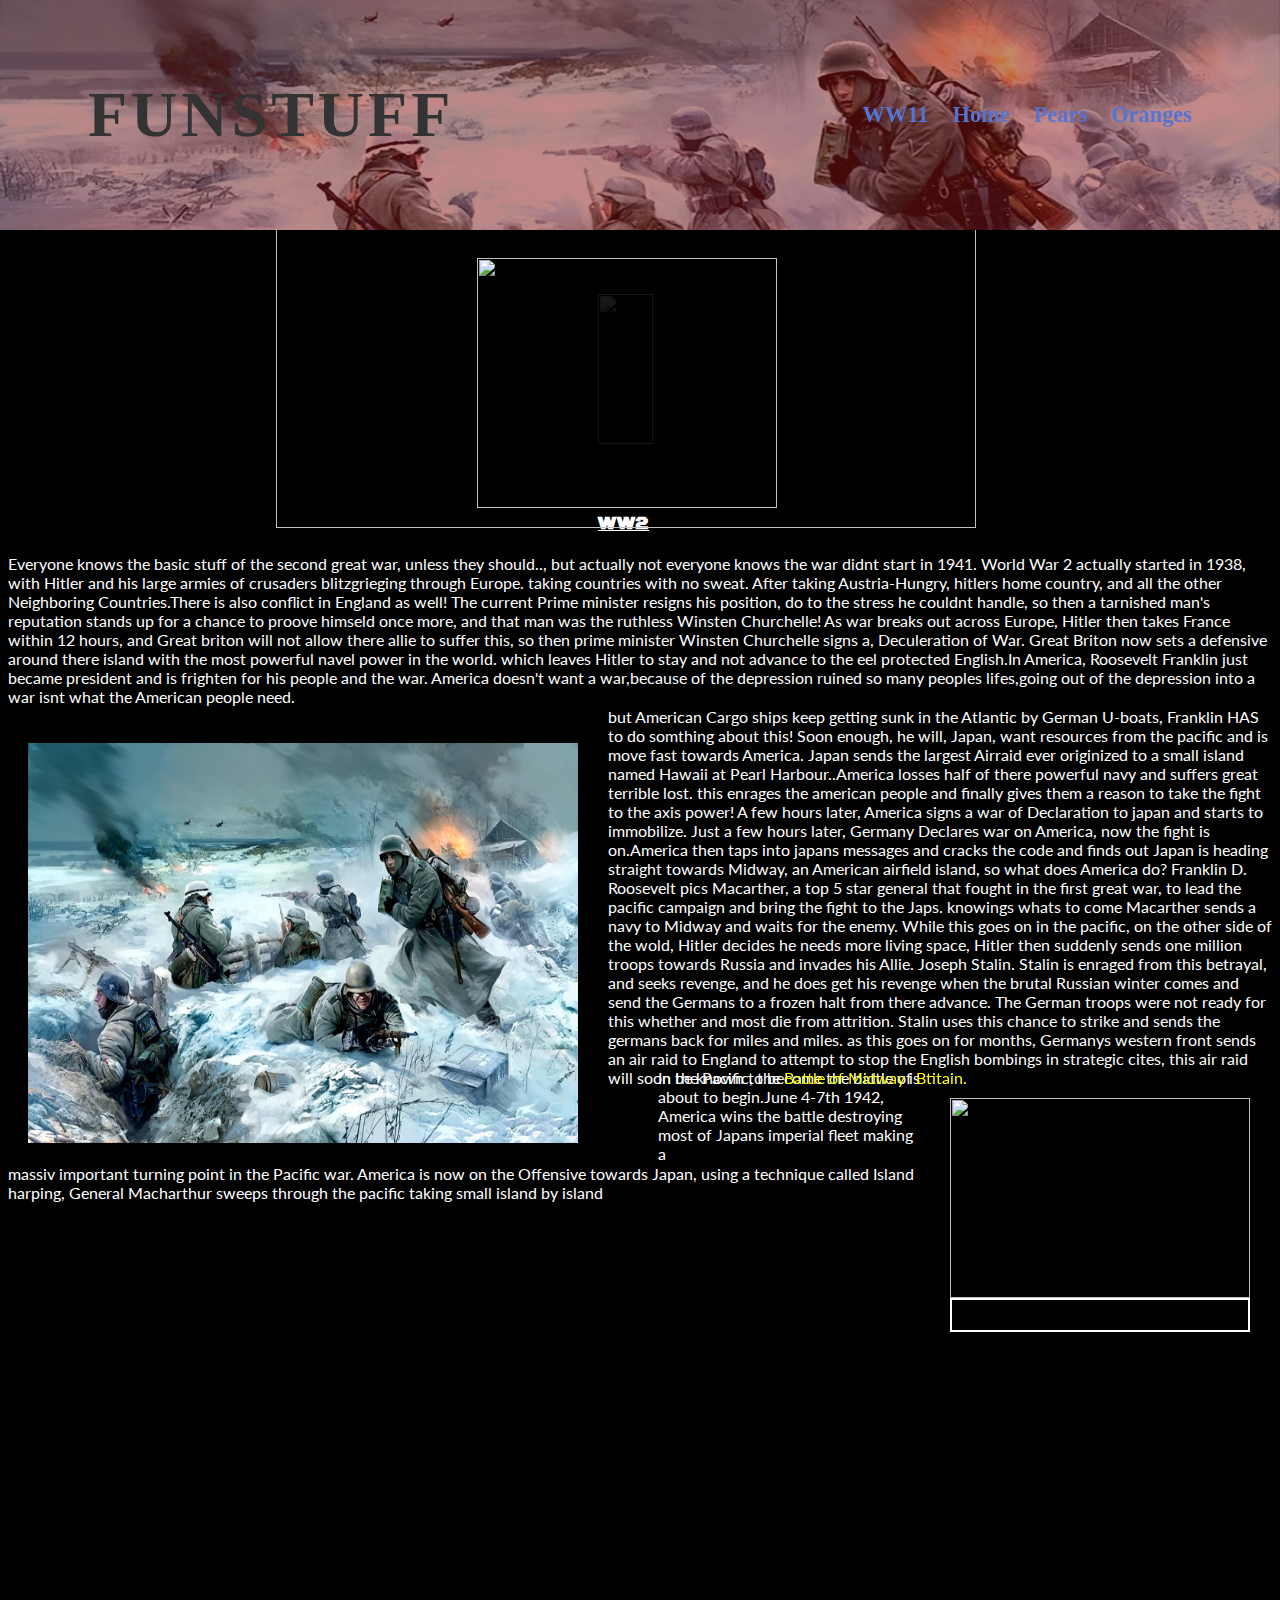
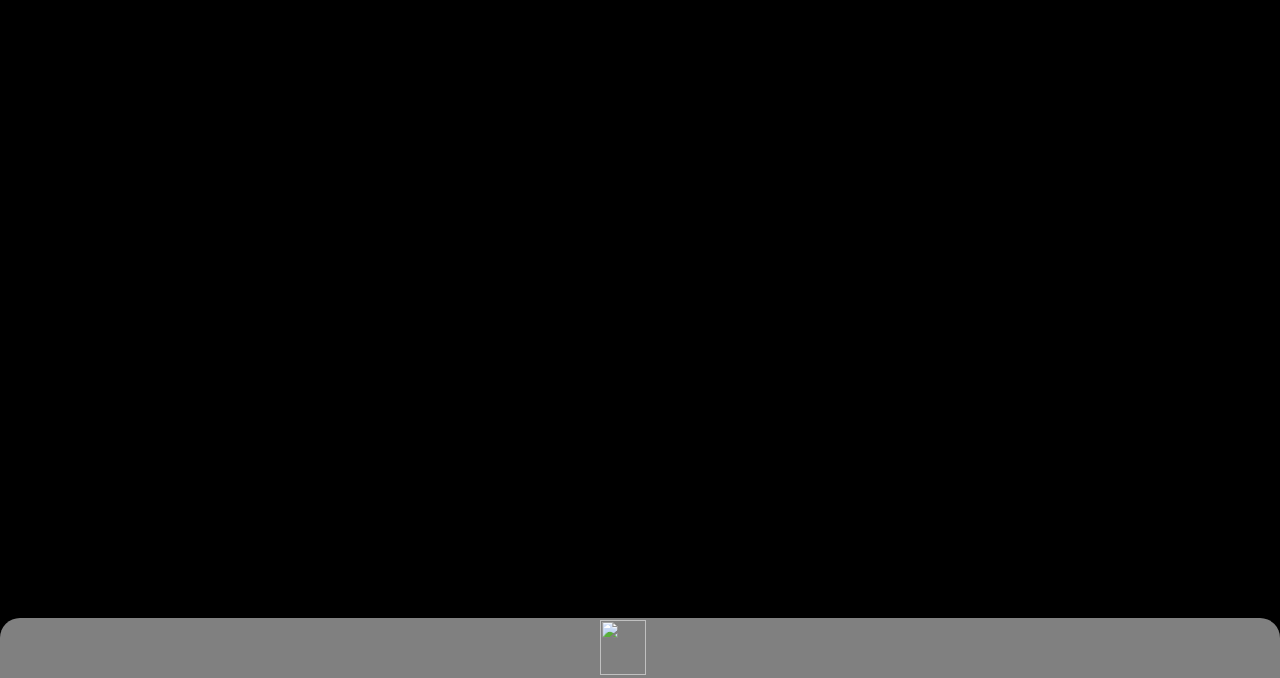
==== ww2.html @ 3f582574 "Added more to article and added div with image" ====
<!DOCTYPE html>
<html lang="en" class="no-js">
    <head>
        <meta charset="utf-8">
        <meta name="viewport" content="width=device-width, initial-scale=1.0">
        <link rel="stylesheet" href="css/ww2.css">
        <link rel="stylesheet" href="css/component2.css">
        <link rel="stylesheet" href="css/font-awesome.min.css">
        <link href="//maxcdn.bootstrapcdn.com/font-awesome/4.1.0/css/font-awesome.min.css" rel="stylesheet">
        <link rel="stylesheet" href="css/animate.css">
        <link rel="stylesheet" href="css/hover.css">
<!--        <link href='http://fonts.googleapis.com/css?family=Open+Sans:400,300&subset=greek-ext' rel='stylesheet' type='text/css'>-->
        
        <script src='js/modernizr.custom.js'></script>
        
        <title>FunStuff</title>
    </head>
        <body>
<!--------------Image Header------------->
            <img class="Nuke2 animated fadeInUp" src="http://img3.wikia.nocookie.net/__cb20120529183903/vampirewars/images/2/2e/Nuclear_Explosion.png">
            <img class="water" src="http://images.gizmag.com/hero/ocean-freashwater-aquifiers.jpg">
            <img class="objblink" src="http://fc05.deviantart.net/fs71/f/2014/077/e/d/light_png_by_samasmsma-d7arwjs.png">
<!--------------------------------------->
            <h3 class="titleheader">WW2</h3>
                <p class="bodyp animated fadeInUp">Everyone knows the basic stuff of the second great war, unless they should.., but actually not everyone knows the war didnt start in 1941. World War 2 actually started in 1938, with Hitler and his large armies of crusaders blitzgrieging through Europe. taking countries with no sweat. After taking Austria-Hungry, hitlers home country, and all the other Neighboring Countries.There is also conflict in England as well! The current Prime minister resigns his position, do to the stress he couldnt handle, so then a tarnished man's reputation stands up for a chance to proove himseld once more, and that man was the ruthless Winsten Churchelle! As war breaks out across Europe, Hitler then takes France within 12 hours, and Great briton will not allow there allie to suffer this, so then prime minister Winsten Churchelle signs a, Deculeration of War. Great Briton now sets a defensive around there island with the most powerful navel power in the world. which leaves Hitler to stay and not advance to the eel protected English.In America, Roosevelt Franklin just became president and is frighten for his people and the war. America doesn't want a war,because of the depression ruined so many peoples lifes,going out of the depression into a war isnt what the American people need.</p>
                <p class="bodyp2 animated fadeInUp">but American Cargo ships keep getting sunk in the Atlantic by German U-boats, Franklin HAS to do somthing about this! Soon enough, he will, Japan, want resources from the pacific and is move fast towards America. Japan sends the largest Airraid ever originized to a small island named Hawaii at Pearl Harbour..America losses half of there powerful navy and suffers great terrible lost. this enrages the american people and finally gives them a reason to take the fight to the axis power! A few hours later, America signs a war of Declaration to japan and starts to immobilize. Just a few hours later, Germany Declares war on America, now the fight is on.America then taps into japans messages and cracks the code and finds out Japan is heading straight towards Midway, an American airfield island, so what does America do? Franklin D. Roosevelt pics Macarther, a top 5 star general that fought in the first great war, to lead the pacific campaign and bring the fight to the Japs. knowings whats to come Macarther sends a navy to Midway and waits for the enemy. While this goes on in the pacific, on the other side of the wold, Hitler decides he needs more living space, Hitler then suddenly sends one million troops towards Russia and invades his Allie. Joseph Stalin. Stalin is enraged from this betrayal, and seeks revenge, and he does get his revenge when the brutal Russian winter comes and send the Germans to a frozen halt from there advance. The German troops were not ready for this whether and most die from attrition. Stalin uses this chance to strike and sends the germans back for miles and miles. as this goes on for months, Germanys western front sends an air raid to England to attempt to stop the English bombings in strategic cites, this air raid will soon be known to become the battle of <a href="http://en.wikipedia.org/wiki/Battle_of_Britain">Btitain.</a> 
                </p>
                <p class="bodyp3 animated fadeInUp">In the Pacific, the <a href="http://www.history.com/topics/world-war-ii/battle-of-midway">Battle of Midway</a> is about to begin.June 4-7th 1942, America wins the battle destroying most of Japans imperial fleet making a</p> 
                <p class="bodyp4 animated fadeInUp"> massiv important turning point in the Pacific war. America is now on the Offensive towards Japan, using a technique called Island harping, General Macharthur sweeps through the pacific taking small island by island</p>
                <img class="map" src="http://weaponsandwarfare.com/wp-content/uploads/2012/05/dfsrggrdgrdz-1024x617.jpg">
                <div id="mapdiv">Island Hopping Technique
            
                </div>
                <img class="Germanfight" src="Img/World_War_II_battles.jpg">
<!------------------------NavBar---------------------------->
            <div class="cbp-af-header">
                    <div class='color-overlay'>
                    <div class="cbp-af-inner">
                        <h1>FunStuff</h1>
                        <nav>
                            <a href="file:///Users/MikeB/Documents/code/practice:code/projects/Funstuff/ww2.html">WW11</a>
                            <a href="file:///Users/MikeB/Documents/code/practice:code/projects/Funstuff/index.html">Home</a>
                            <a href="http://topfoodfacts.com/13-interesting-facts-about-pear/">Pears</a>
                            <a href="#">Oranges</a>
                        </nav>
                    </div>
                    </div>
               </div>
<!---------------------------------------------------------->
                    
            <div class="footerdiv">
                <img class="Nuke animated fadeInDown" src="http://uploads.webflow.com/535464d4b596c26020000261/536a915247f06b8f2798830e_Military-Mushroom-cloud-icon.png" width="46" height="55">
            
            </div>


    <!--   Javascript animated header navbar    -->
            <script src='js/cbpAnimatedHeader.js'>           
            </script>
            <script src='js/classie.js'>
            </script>
            <script src='js/cbpAnimatedHeader.min.js'>
            </script>
    <!-------------------------------------------->
        </body>
</html>
---- css/ww2.css ----
@import url(http://fonts.googleapis.com/css?family=Black+Ops+One);
@import url(http://fonts.googleapis.com/css?family=Lato:100,300);

body { 
   background-color: black;
}
.Germanfight {
    height: 400px;
    width: 550px;
    margin-top: -475px;
    margin-left: 20px;
    position: absolute;
}
.map {
   height: 200px;
    width: 300px;
    position:absolute;
    left: 950px;
    margin-top: -120px;
}
#mapdiv {
    height: 30px;
    width:296px;
    position: absolute;
    margin-top: 80px;
    left: 950px;
    border: 2px solid white;
    background-image:url(http://upload.wikimedia.org/wikipedia/commons/9/99/PanoBunker.jpg);
    text-align: center;
    font-family: "black ops one";
}

.bodyp {
    color: white;
}
.bodyp2 {
    color: white;
    margin-left: 600px;
    margin-top:-15px
}
.bodyp3 {
    color: white;
    margin-top: -35px;
    padding-left:650px;
    padding-right: 350px;
}
.bodyp4 {
    color: white;
    margin-right: 325px;
    margin-top: -15px;
}
.titleheader {
    color: white;
    font-family: "Black ops one";
    margin-left: 590px;
    margin-top:100px;
    position: relative;
    text-decoration: underline;
}
.water {
    position: relative;
    left: 410px;
    top: 100px;
    height:250px;
    width: 300px;
}
.objblink {
    z-index: 1;
    position: relative;
    height:400px;
    width:700px;
    left: -95px;
    top:120px;
}
.Nuke2 {
    position: relative;
    z-index: 1;
    left: 590px;
    top: 36px;
    height: 150px;
    width: 55px;
    opacity: 0.1;
    
}
.Nuke {
    position: relative;
    top: 2px;
    margin-left: 600px;
}
.footerdiv {
    position: relative;
    height: 60px;
    width:1280px;
    background-color: grey;
    top: 1000px;
    left: -8px;
    border-top-left-radius: 20px;
    border-top-right-radius: 20px;
}

/*
.Callofduty.animated.bounceIn{
    -webkit-animation-delay: 1.5s;
    animation-delay: 1.5s;
}
*/

#overlay {
    position: relative;
}

/*
.Light{-webkit-transition: all 1s ease-in-out;
    -moz-transition: all 1s ease-in-out;
    -o-transition: all 1s ease-in-out;
    -ms-transition: all 1s ease-in-out;
    transition: all 1s ease-in-out;
    width:50%; height:50%}


img:hover{opacity:0}
*/
/****the blinking animation for the light****/
@-webkit-keyframes blink {
    0% {
        opacity:1;
    }
    50% {
        opacity:0;
    }
    100% {
        opacity:1;
    }
}
@-moz-keyframes blink {
    0% {
        opacity:1;
    }
    50% {
        opacity:0;
    }
    100% {
        opacity:1;
    }
}
.objblink {
-webkit-transition: all 100s ease-in-out;
    -moz-transition: all 100s ease-in-out;
    -o-transition: all 100s ease-in-out;
    -ms-transition: all 100s ease-in-out;
    transition: all 100s ease-in-out;
    
    -webkit-animation-direction: normal;
    -webkit-animation-duration: 100s;
    -webkit-animation-iteration-count: infinite;
    -webkit-animation-name: blink;
    -webkit-animation-timing-function: ease-in-out;
    
-moz-animation-direction: normal;
    -moz-animation-duration: 100s;
    -moz-animation-iteration-count: infinite;
    -moz-animation-name: blink;
    -moz-animation-timing-function: ease-in-out;    
}
.Nuke2.animated.fadeInUp{
    -webkit-animation-delay: 5.5s;
    animation-delay: 5.5s;
    animation-duration: 100.5s;
}
/***********************************************/

.bodyp, .bodyp2, .bodyp3, .bodyp4 {
    font-family: "Lato", sans-serif;
}

a {
    text-decoration: none;
    color: yellow
}   

@-webkit-keyframes pulse-grow {
  to {
    -webkit-transform: scale(1.1);
    transform: scale(1.1);
  }
}

@keyframes pulse-grow {
  to {
    -webkit-transform: scale(1.1);
    transform: scale(1.1);
  }
}

a {
  display: inline-block;
  -webkit-transform: translateZ(0);
  transform: translateZ(0);
  box-shadow: 0 0 1px rgba(0, 0, 0, 0);
}
a:hover, a:focus, a:active {
  -webkit-animation-name: pulse-grow;
  animation-name: pulse-grow;
  -webkit-animation-duration: 0.3s;
  animation-duration: 0.3s;
  -webkit-animation-timing-function: linear;
  animation-timing-function: linear;
  -webkit-animation-iteration-count: infinite;
  animation-iteration-count: infinite;
  -webkit-animation-direction: alternate;
  animation-direction: alternate;
}
---- css/component2.css ----
.cbp-af-header {
	position: fixed;
	top: 0;
	left: 0;
	width: 100%;
	background: RGBA(77, 124, 232, 0.7);
    background-image: url(../Img/World_War_II_battles%202.jpg);
    background-size: 100% 100%;
	z-index: 10000;
	height: 230px;
	overflow: hidden;
	-webkit-transition: height 0.3s;
	-moz-transition: height 0.3s;
	transition: height 0.3s;
}

.color-overlay{
    position: fixed;
	top: 0;
	left: 0;
	width: 100%;
    background: RGBA(136, 18, 16, 0.5); 
    z-index: 10000;
	height: 230px;
	overflow: hidden;
	-webkit-transition: height 0.3s;
	-moz-transition: height 0.3s;
	transition: height 0.3s;
}

.cbp-af-header .cbp-af-inner {
	width: 90%;
	max-width: 69em;
	margin: 0 auto;
	padding: 0 1.875em;
}

.cbp-af-header h1,
.cbp-af-header nav {
	display: inline-block;
	position: relative;
}

 /* We just have one-lined elements, so we'll center the elements with the line-height set to the height of the header */
.cbp-af-header h1,
.cbp-af-header nav a {
	line-height: 230px;
    text-decoration: none;
}

.cbp-af-header h1 {
	text-transform: uppercase;
	color: #333;
	letter-spacing: 4px;
	font-size: 4em;
	margin: 0;
	float: left;
}

.cbp-af-header nav {
	float: right;
}

.cbp-af-header nav a {
	color: #5474D3;
	font-weight: 700;
	margin: 0 0 0 20px;
	font-size: 1.4em;
}

.cbp-af-header nav a:hover {
	color: #881210;
}

@-webkit-keyframes wobble-vertical {
  16.65% {
    -webkit-transform: translateY(8px);
    transform: translateY(8px);
  }

  33.3% {
    -webkit-transform: translateY(-6px);
    transform: translateY(-6px);
  }

  49.95% {
    -webkit-transform: translateY(4px);
    transform: translateY(4px);
  }

  66.6% {
    -webkit-transform: translateY(-2px);
    transform: translateY(-2px);
  }

  83.25% {
    -webkit-transform: translateY(1px);
    transform: translateY(1px);
  }

  100% {
    -webkit-transform: translateY(0);
    transform: translateY(0);
  }
}

@keyframes wobble-vertical {
  16.65% {
    -webkit-transform: translateY(8px);
    transform: translateY(8px);
  }

  33.3% {
    -webkit-transform: translateY(-6px);
    transform: translateY(-6px);
  }

  49.95% {
    -webkit-transform: translateY(4px);
    transform: translateY(4px);
  }

  66.6% {
    -webkit-transform: translateY(-2px);
    transform: translateY(-2px);
  }

  83.25% {
    -webkit-transform: translateY(1px);
    transform: translateY(1px);
  }

  100% {
    -webkit-transform: translateY(0);
    transform: translateY(0);
  }
}

.cbp-af-header nav a {
  display: inline-block;
  -webkit-transform: translateZ(0);
  transform: translateZ(0);
  box-shadow: 0 0 1px rgba(0, 0, 0, 0);
}
.cbp-af-header nav a:hover, .cbp-af-header nav a:focus, .cbp-af-header nav a:active {
  -webkit-animation-name: wobble-vertical;
  animation-name: wobble-vertical;
  -webkit-animation-duration: 1s;
  animation-duration: 1s;
  -webkit-animation-timing-function: ease-in-out;
  animation-timing-function: ease-in-out;
  -webkit-animation-iteration-count: 1;
  animation-iteration-count: 1;
}


/* Transitions and class for reduced height */
.cbp-af-header h1,
.cbp-af-header nav a {
	-webkit-transition: all 0.3s;
	-moz-transition: all 0.3s;
	transition: all 0.3s;
}

.cbp-af-header.cbp-af-header-shrink{
	height: 90px;
}

.cbp-af-header.cbp-af-header-shrink h1,
.cbp-af-header.cbp-af-header-shrink nav a {
	line-height: 90px;
}

.cbp-af-header.cbp-af-header-shrink h1 {
	font-size: 2em;
}

/* Example Media Queries */
@media screen and (max-width: 55em) {
	
	.cbp-af-header .cbp-af-inner {
		width: 100%;
	}

	.cbp-af-header h1,
	.cbp-af-header nav {
		display: block;
		margin: 0 auto;
		text-align: center;
		float: none;
	}

	.cbp-af-header h1,
	.cbp-af-header nav a {
		line-height: 115px;
	}

	.cbp-af-header nav a {
		margin: 0 10px;
	}

	.cbp-af-header.cbp-af-header-shrink h1,
	.cbp-af-header.cbp-af-header-shrink nav a {
		line-height: 45px;
	}

	.cbp-af-header.cbp-af-header-shrink h1 {
		font-size: 2em;
	}

	.cbp-af-header.cbp-af-header-shrink nav a {
		font-size: 1em;
	}
}

@media screen and (max-width: 32.25em) {
	.cbp-af-header nav a {
		font-size: 1em;
	}
}

@media screen and (max-width: 24em) {
	.cbp-af-header nav a,
	.cbp-af-header.cbp-af-header-shrink nav a {
		line-height: 1;
	}
}
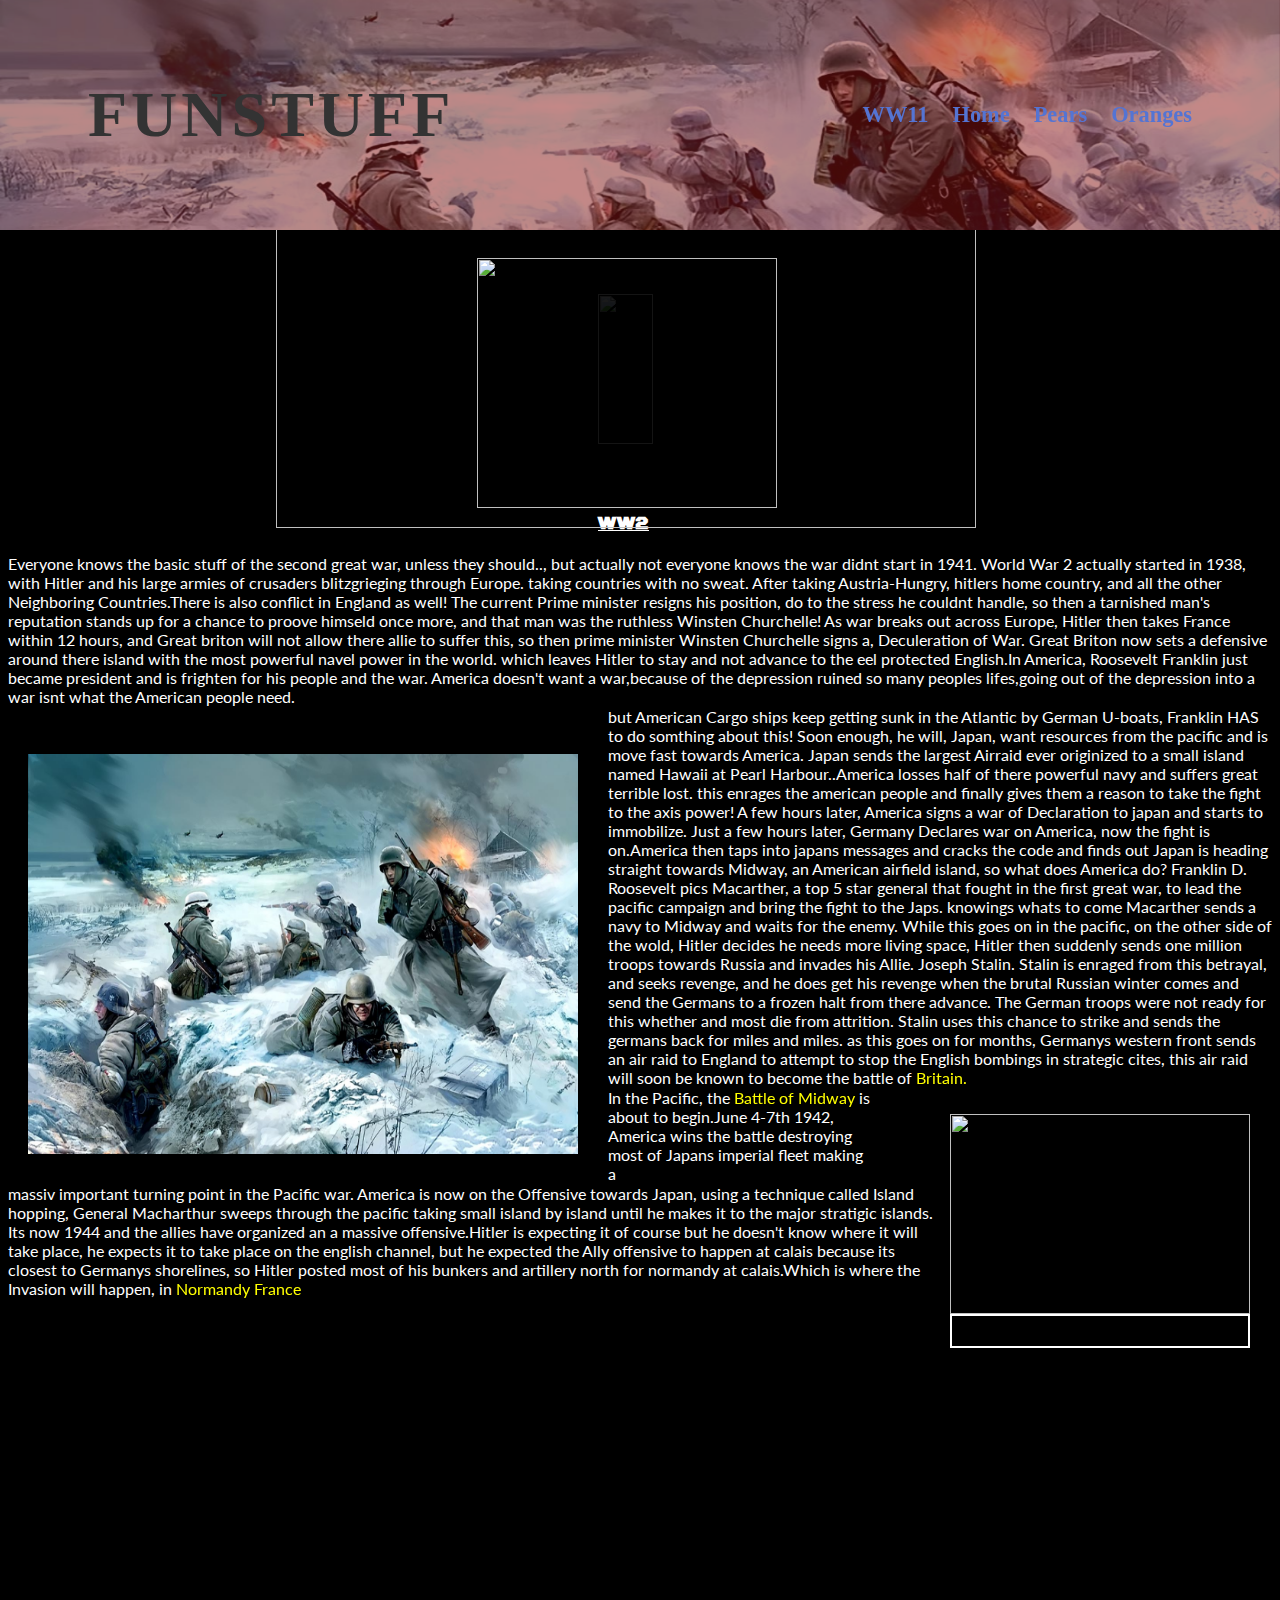
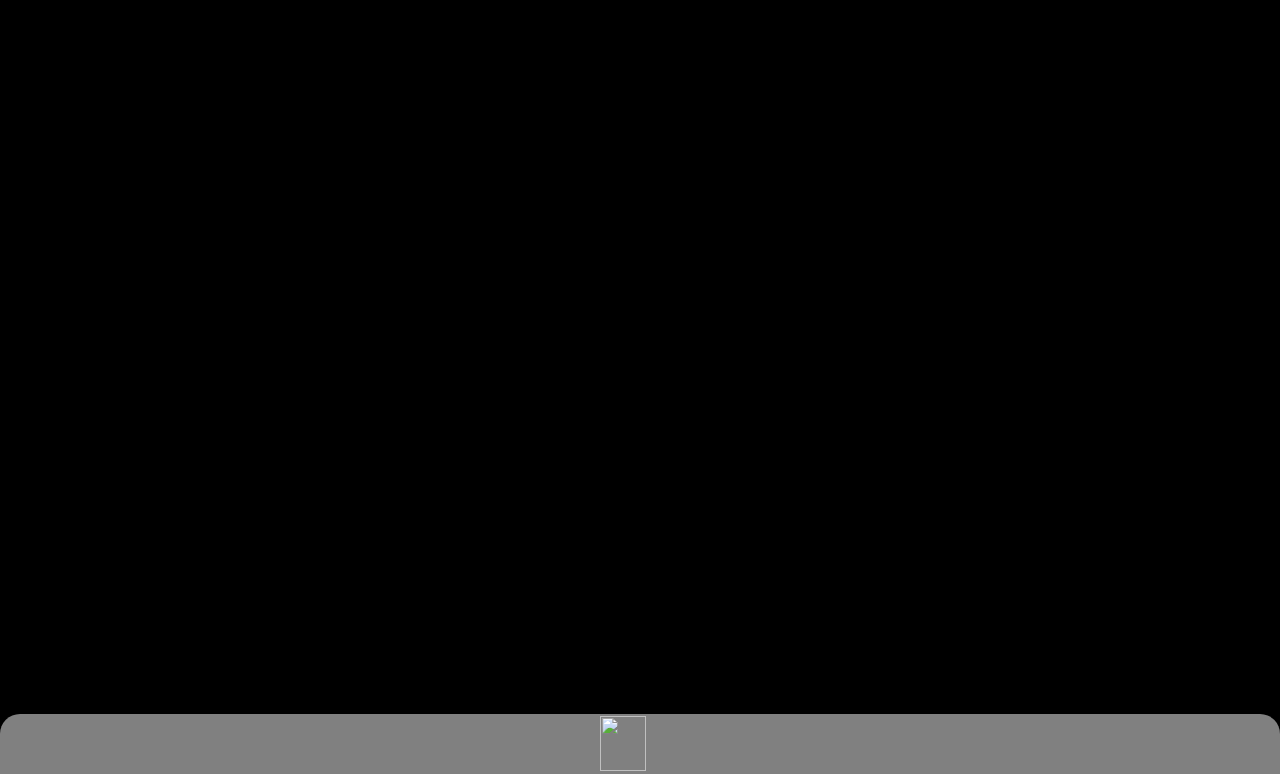
==== commit d498bc51: "Fixed positions and a tag links with animations" ====
--- a/ww2.html
+++ b/ww2.html
@@ -23,10 +23,10 @@
 <!--------------------------------------->
             <h3 class="titleheader">WW2</h3>
                 <p class="bodyp animated fadeInUp">Everyone knows the basic stuff of the second great war, unless they should.., but actually not everyone knows the war didnt start in 1941. World War 2 actually started in 1938, with Hitler and his large armies of crusaders blitzgrieging through Europe. taking countries with no sweat. After taking Austria-Hungry, hitlers home country, and all the other Neighboring Countries.There is also conflict in England as well! The current Prime minister resigns his position, do to the stress he couldnt handle, so then a tarnished man's reputation stands up for a chance to proove himseld once more, and that man was the ruthless Winsten Churchelle! As war breaks out across Europe, Hitler then takes France within 12 hours, and Great briton will not allow there allie to suffer this, so then prime minister Winsten Churchelle signs a, Deculeration of War. Great Briton now sets a defensive around there island with the most powerful navel power in the world. which leaves Hitler to stay and not advance to the eel protected English.In America, Roosevelt Franklin just became president and is frighten for his people and the war. America doesn't want a war,because of the depression ruined so many peoples lifes,going out of the depression into a war isnt what the American people need.</p>
-                <p class="bodyp2 animated fadeInUp">but American Cargo ships keep getting sunk in the Atlantic by German U-boats, Franklin HAS to do somthing about this! Soon enough, he will, Japan, want resources from the pacific and is move fast towards America. Japan sends the largest Airraid ever originized to a small island named Hawaii at Pearl Harbour..America losses half of there powerful navy and suffers great terrible lost. this enrages the american people and finally gives them a reason to take the fight to the axis power! A few hours later, America signs a war of Declaration to japan and starts to immobilize. Just a few hours later, Germany Declares war on America, now the fight is on.America then taps into japans messages and cracks the code and finds out Japan is heading straight towards Midway, an American airfield island, so what does America do? Franklin D. Roosevelt pics Macarther, a top 5 star general that fought in the first great war, to lead the pacific campaign and bring the fight to the Japs. knowings whats to come Macarther sends a navy to Midway and waits for the enemy. While this goes on in the pacific, on the other side of the wold, Hitler decides he needs more living space, Hitler then suddenly sends one million troops towards Russia and invades his Allie. Joseph Stalin. Stalin is enraged from this betrayal, and seeks revenge, and he does get his revenge when the brutal Russian winter comes and send the Germans to a frozen halt from there advance. The German troops were not ready for this whether and most die from attrition. Stalin uses this chance to strike and sends the germans back for miles and miles. as this goes on for months, Germanys western front sends an air raid to England to attempt to stop the English bombings in strategic cites, this air raid will soon be known to become the battle of <a href="http://en.wikipedia.org/wiki/Battle_of_Britain">Btitain.</a> 
+                <p class="bodyp2 animated fadeInUp">but American Cargo ships keep getting sunk in the Atlantic by German U-boats, Franklin HAS to do somthing about this! Soon enough, he will, Japan, want resources from the pacific and is move fast towards America. Japan sends the largest Airraid ever originized to a small island named Hawaii at Pearl Harbour..America losses half of there powerful navy and suffers great terrible lost. this enrages the american people and finally gives them a reason to take the fight to the axis power! A few hours later, America signs a war of Declaration to japan and starts to immobilize. Just a few hours later, Germany Declares war on America, now the fight is on.America then taps into japans messages and cracks the code and finds out Japan is heading straight towards Midway, an American airfield island, so what does America do? Franklin D. Roosevelt pics Macarther, a top 5 star general that fought in the first great war, to lead the pacific campaign and bring the fight to the Japs. knowings whats to come Macarther sends a navy to Midway and waits for the enemy. While this goes on in the pacific, on the other side of the wold, Hitler decides he needs more living space, Hitler then suddenly sends one million troops towards Russia and invades his Allie. Joseph Stalin. Stalin is enraged from this betrayal, and seeks revenge, and he does get his revenge when the brutal Russian winter comes and send the Germans to a frozen halt from there advance. The German troops were not ready for this whether and most die from attrition. Stalin uses this chance to strike and sends the germans back for miles and miles. as this goes on for months, Germanys western front sends an air raid to England to attempt to stop the English bombings in strategic cites, this air raid will soon be known to become the battle of <a href="http://en.wikipedia.org/wiki/Battle_of_Britain">Britain.</a> 
                 </p>
                 <p class="bodyp3 animated fadeInUp">In the Pacific, the <a href="http://www.history.com/topics/world-war-ii/battle-of-midway">Battle of Midway</a> is about to begin.June 4-7th 1942, America wins the battle destroying most of Japans imperial fleet making a</p> 
-                <p class="bodyp4 animated fadeInUp"> massiv important turning point in the Pacific war. America is now on the Offensive towards Japan, using a technique called Island harping, General Macharthur sweeps through the pacific taking small island by island</p>
+                <p class="bodyp4 animated fadeInUp"> massiv important turning point in the Pacific war. America is now on the Offensive towards Japan, using a technique called Island hopping, General Macharthur sweeps through the pacific taking small island by island until he makes it to the major stratigic islands. Its now 1944 and the allies have organized an a massive offensive.Hitler is expecting it of course but he doesn't know where it will take place, he expects it to take place on the english channel, but he expected the Ally offensive to happen at calais because its closest to Germanys shorelines, so Hitler posted most of his bunkers and artillery north for normandy at calais.Which is where the Invasion will happen, in <a href="https://www.google.com/search?q=Normandy+france+ww2&tbm=isch&ei=iau4U6upHdieyATpioIQ#facrc=_&imgdii=_&imgrc=4JqQmNJNdjDVfM%253A%3Bhi1ZtLR-lNr-PM%3Bhttp%253A%252F%252Fwww.naval-history.net%252Fww2mR230Normandy.GIF%3Bhttp%253A%252F%252Fwww.naval-history.net%252FWW2CampaignsNormandy.htm%3B692%3B417">Normandy France</a></p>
                 <img class="map" src="http://weaponsandwarfare.com/wp-content/uploads/2012/05/dfsrggrdgrdz-1024x617.jpg">
                 <div id="mapdiv">Island Hopping Technique
             
--- a/css/ww2.css
+++ b/css/ww2.css
@@ -7,7 +7,7 @@
 .Germanfight {
     height: 400px;
     width: 550px;
-    margin-top: -475px;
+    margin-top: -560px;
     margin-left: 20px;
     position: absolute;
 }
@@ -16,13 +16,13 @@
     width: 300px;
     position:absolute;
     left: 950px;
-    margin-top: -120px;
+    margin-top: -200px;
 }
 #mapdiv {
     height: 30px;
     width:296px;
     position: absolute;
-    margin-top: 80px;
+    margin-top: px;
     left: 950px;
     border: 2px solid white;
     background-image:url(http://upload.wikimedia.org/wikipedia/commons/9/99/PanoBunker.jpg);
@@ -40,9 +40,9 @@
 }
 .bodyp3 {
     color: white;
-    margin-top: -35px;
-    padding-left:650px;
-    padding-right: 350px;
+    margin-top: -15px;
+    padding-left:600px;
+    padding-right: 400px;
 }
 .bodyp4 {
     color: white;
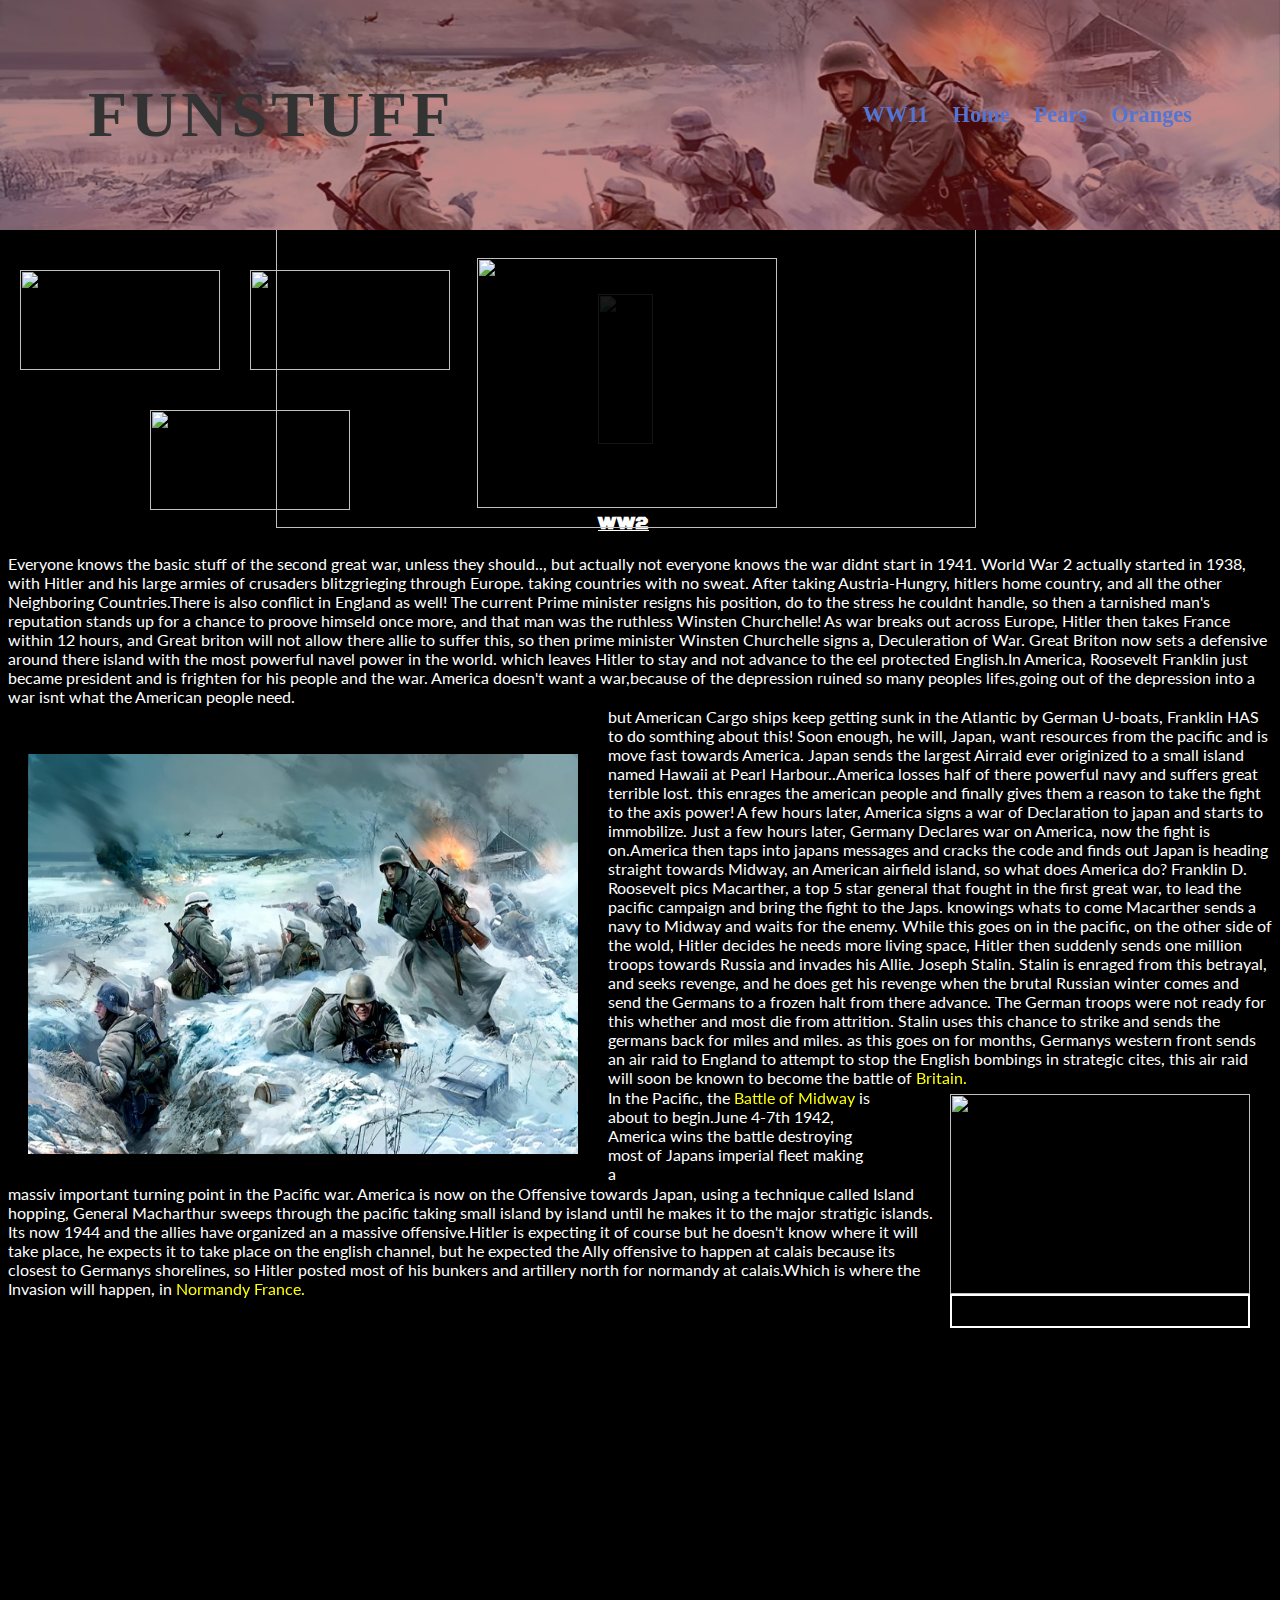
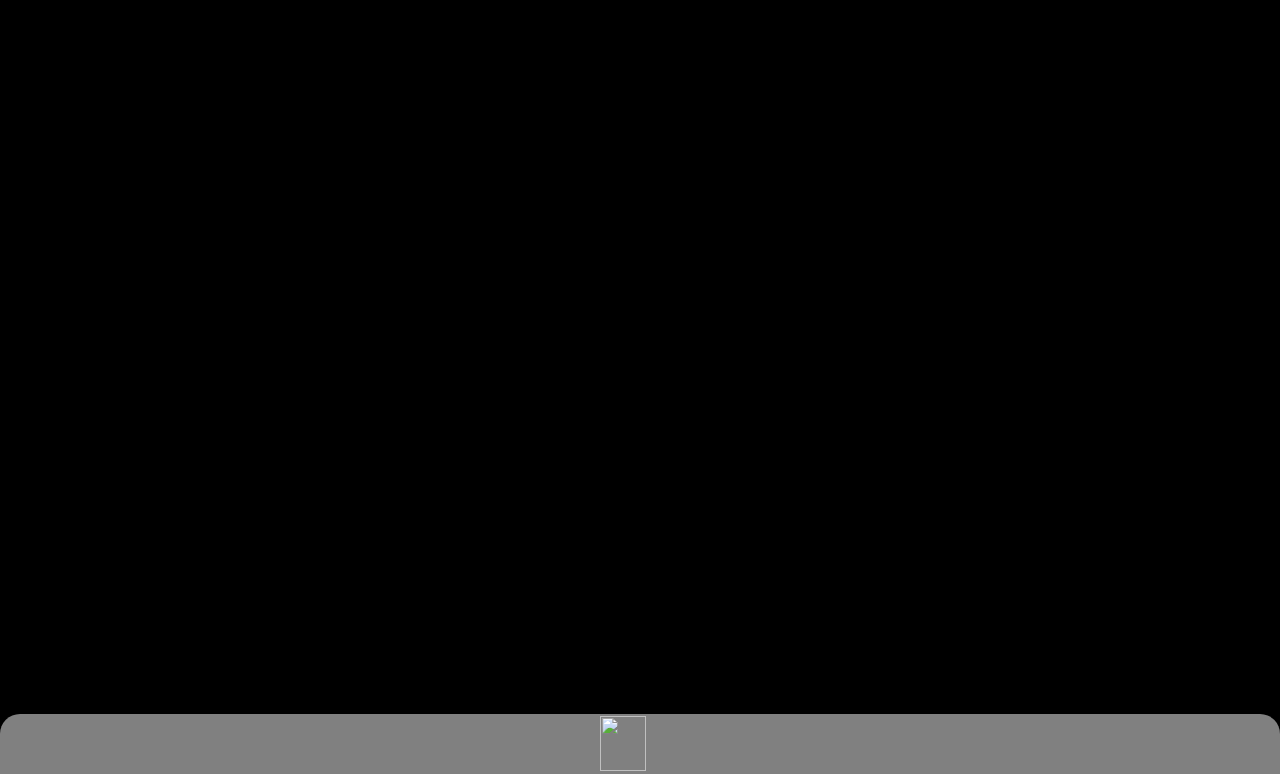
==== commit d506e4e1: "included Flags" ====
--- a/ww2.html
+++ b/ww2.html
@@ -20,13 +20,17 @@
             <img class="Nuke2 animated fadeInUp" src="http://img3.wikia.nocookie.net/__cb20120529183903/vampirewars/images/2/2e/Nuclear_Explosion.png">
             <img class="water" src="http://images.gizmag.com/hero/ocean-freashwater-aquifiers.jpg">
             <img class="objblink" src="http://fc05.deviantart.net/fs71/f/2014/077/e/d/light_png_by_samasmsma-d7arwjs.png">
+            <img class="USA" src="http://upload.wikimedia.org/wikipedia/en/a/a4/Flag_of_the_United_States.svg">
+            <img class="GB" src="http://upload.wikimedia.org/wikipedia/commons/1/17/Union_flag_1606_(Kings_Colors).svg">
+            <img class="SV" src="http://upload.wikimedia.org/wikipedia/commons/a/a9/Flag_of_the_Soviet_Union.svg">
+            
 <!--------------------------------------->
             <h3 class="titleheader">WW2</h3>
                 <p class="bodyp animated fadeInUp">Everyone knows the basic stuff of the second great war, unless they should.., but actually not everyone knows the war didnt start in 1941. World War 2 actually started in 1938, with Hitler and his large armies of crusaders blitzgrieging through Europe. taking countries with no sweat. After taking Austria-Hungry, hitlers home country, and all the other Neighboring Countries.There is also conflict in England as well! The current Prime minister resigns his position, do to the stress he couldnt handle, so then a tarnished man's reputation stands up for a chance to proove himseld once more, and that man was the ruthless Winsten Churchelle! As war breaks out across Europe, Hitler then takes France within 12 hours, and Great briton will not allow there allie to suffer this, so then prime minister Winsten Churchelle signs a, Deculeration of War. Great Briton now sets a defensive around there island with the most powerful navel power in the world. which leaves Hitler to stay and not advance to the eel protected English.In America, Roosevelt Franklin just became president and is frighten for his people and the war. America doesn't want a war,because of the depression ruined so many peoples lifes,going out of the depression into a war isnt what the American people need.</p>
                 <p class="bodyp2 animated fadeInUp">but American Cargo ships keep getting sunk in the Atlantic by German U-boats, Franklin HAS to do somthing about this! Soon enough, he will, Japan, want resources from the pacific and is move fast towards America. Japan sends the largest Airraid ever originized to a small island named Hawaii at Pearl Harbour..America losses half of there powerful navy and suffers great terrible lost. this enrages the american people and finally gives them a reason to take the fight to the axis power! A few hours later, America signs a war of Declaration to japan and starts to immobilize. Just a few hours later, Germany Declares war on America, now the fight is on.America then taps into japans messages and cracks the code and finds out Japan is heading straight towards Midway, an American airfield island, so what does America do? Franklin D. Roosevelt pics Macarther, a top 5 star general that fought in the first great war, to lead the pacific campaign and bring the fight to the Japs. knowings whats to come Macarther sends a navy to Midway and waits for the enemy. While this goes on in the pacific, on the other side of the wold, Hitler decides he needs more living space, Hitler then suddenly sends one million troops towards Russia and invades his Allie. Joseph Stalin. Stalin is enraged from this betrayal, and seeks revenge, and he does get his revenge when the brutal Russian winter comes and send the Germans to a frozen halt from there advance. The German troops were not ready for this whether and most die from attrition. Stalin uses this chance to strike and sends the germans back for miles and miles. as this goes on for months, Germanys western front sends an air raid to England to attempt to stop the English bombings in strategic cites, this air raid will soon be known to become the battle of <a href="http://en.wikipedia.org/wiki/Battle_of_Britain">Britain.</a> 
                 </p>
                 <p class="bodyp3 animated fadeInUp">In the Pacific, the <a href="http://www.history.com/topics/world-war-ii/battle-of-midway">Battle of Midway</a> is about to begin.June 4-7th 1942, America wins the battle destroying most of Japans imperial fleet making a</p> 
-                <p class="bodyp4 animated fadeInUp"> massiv important turning point in the Pacific war. America is now on the Offensive towards Japan, using a technique called Island hopping, General Macharthur sweeps through the pacific taking small island by island until he makes it to the major stratigic islands. Its now 1944 and the allies have organized an a massive offensive.Hitler is expecting it of course but he doesn't know where it will take place, he expects it to take place on the english channel, but he expected the Ally offensive to happen at calais because its closest to Germanys shorelines, so Hitler posted most of his bunkers and artillery north for normandy at calais.Which is where the Invasion will happen, in <a href="https://www.google.com/search?q=Normandy+france+ww2&tbm=isch&ei=iau4U6upHdieyATpioIQ#facrc=_&imgdii=_&imgrc=4JqQmNJNdjDVfM%253A%3Bhi1ZtLR-lNr-PM%3Bhttp%253A%252F%252Fwww.naval-history.net%252Fww2mR230Normandy.GIF%3Bhttp%253A%252F%252Fwww.naval-history.net%252FWW2CampaignsNormandy.htm%3B692%3B417">Normandy France</a></p>
+                <p class="bodyp4 animated fadeInUp"> massiv important turning point in the Pacific war. America is now on the Offensive towards Japan, using a technique called Island hopping, General Macharthur sweeps through the pacific taking small island by island until he makes it to the major stratigic islands. Its now 1944 and the allies have organized an a massive offensive.Hitler is expecting it of course but he doesn't know where it will take place, he expects it to take place on the english channel, but he expected the Ally offensive to happen at calais because its closest to Germanys shorelines, so Hitler posted most of his bunkers and artillery north for normandy at calais.Which is where the Invasion will happen, in <a href="https://www.google.com/search?q=Normandy+france+ww2&tbm=isch&ei=iau4U6upHdieyATpioIQ#facrc=_&imgdii=_&imgrc=4JqQmNJNdjDVfM%253A%3Bhi1ZtLR-lNr-PM%3Bhttp%253A%252F%252Fwww.naval-history.net%252Fww2mR230Normandy.GIF%3Bhttp%253A%252F%252Fwww.naval-history.net%252FWW2CampaignsNormandy.htm%3B692%3B417">Normandy France.</a></p>
                 <img class="map" src="http://weaponsandwarfare.com/wp-content/uploads/2012/05/dfsrggrdgrdz-1024x617.jpg">
                 <div id="mapdiv">Island Hopping Technique
             
--- a/css/ww2.css
+++ b/css/ww2.css
@@ -16,13 +16,13 @@
     width: 300px;
     position:absolute;
     left: 950px;
-    margin-top: -200px;
+    margin-top: -220px;
 }
 #mapdiv {
     height: 30px;
     width:296px;
     position: absolute;
-    margin-top: px;
+    margin-top: -20px;
     left: 950px;
     border: 2px solid white;
     background-image:url(http://upload.wikimedia.org/wikipedia/commons/9/99/PanoBunker.jpg);
@@ -210,7 +210,28 @@
   -webkit-animation-direction: alternate;
   animation-direction: alternate;
 }
-
+/******Country's*****/
+.USA {
+    height: 100px;
+    width: 200px;
+    position: absolute;
+    left: 150px;
+    top: 410px;
+}
+.GB {
+    height:100px;
+    width:200px;
+    position: absolute;
+    left: 20px;
+    top: 270px
+}
+.SV {
+    height: 100px;
+    width: 200px;
+    position: absolute;
+    left: 250px;
+    top: 270px;
+}
 
 
 
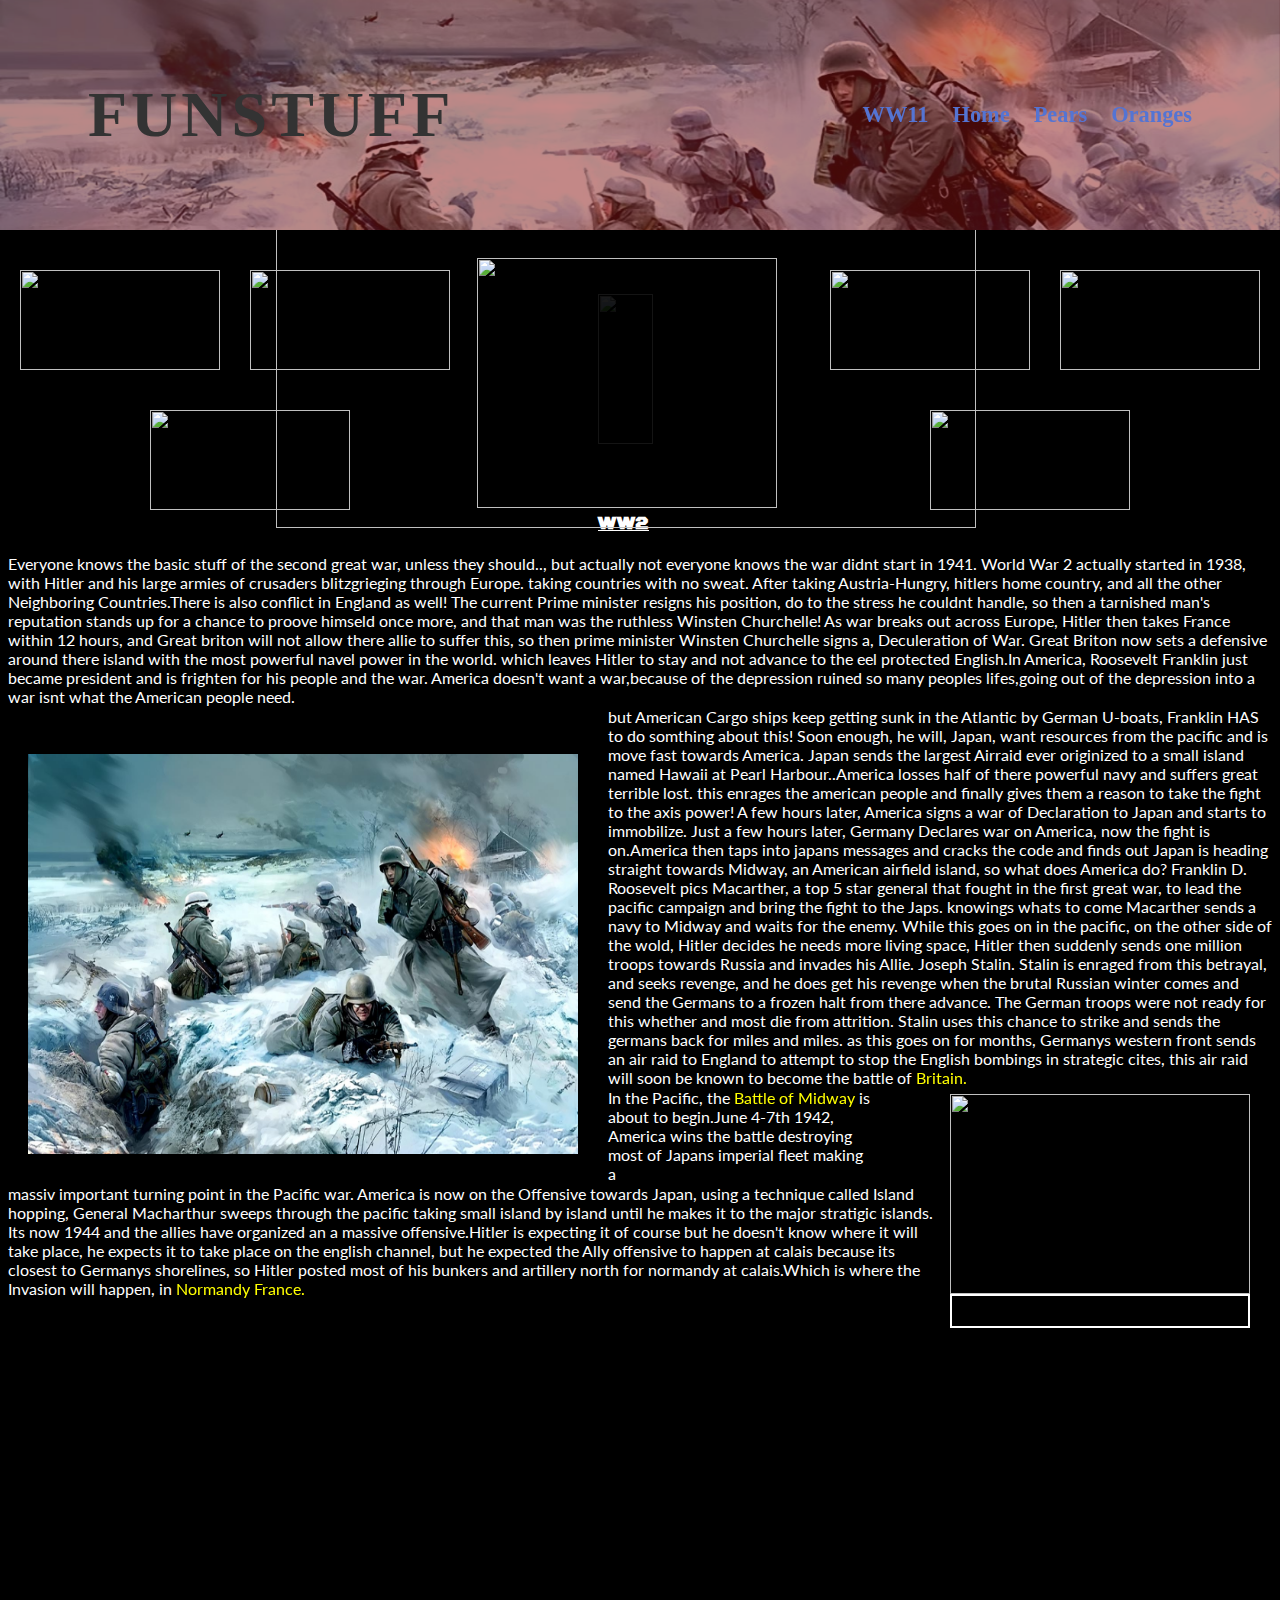
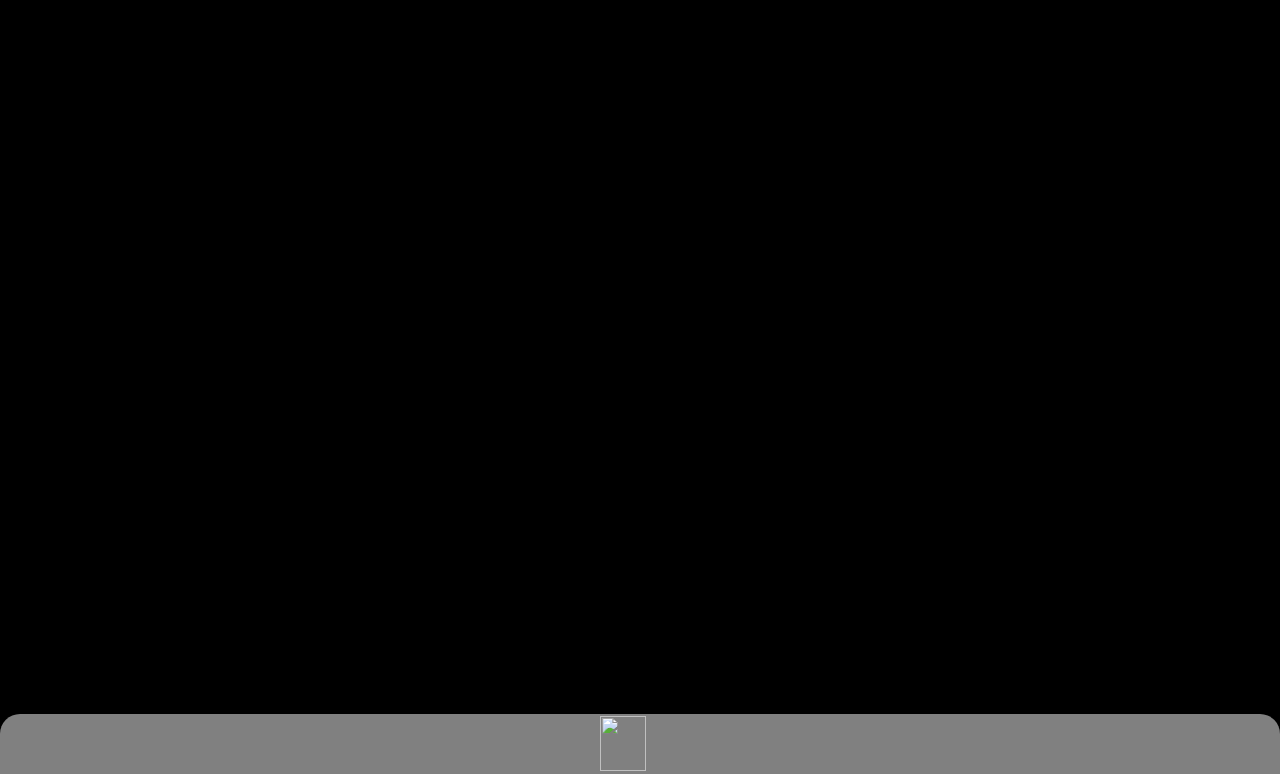
==== commit cc3ea69a: "Included Axis flags" ====
--- a/ww2.html
+++ b/ww2.html
@@ -23,11 +23,13 @@
             <img class="USA" src="http://upload.wikimedia.org/wikipedia/en/a/a4/Flag_of_the_United_States.svg">
             <img class="GB" src="http://upload.wikimedia.org/wikipedia/commons/1/17/Union_flag_1606_(Kings_Colors).svg">
             <img class="SV" src="http://upload.wikimedia.org/wikipedia/commons/a/a9/Flag_of_the_Soviet_Union.svg">
-            
+            <img class="EJ" src="http://upload.wikimedia.org/wikipedia/commons/thumb/4/4f/Naval_Ensign_of_Japan.svg/900px-Naval_Ensign_of_Japan.svg.png">
+            <img class="Italy" src="http://img2.wikia.nocookie.net/__cb20130720012228/world-war-2/images/2/2c/Kingdom_of_Italy_Flag.png">
+            <img class="Nazi" src="http://shark-tank.com/wp-content/uploads/2014/03/Nazi_flag_58_rep3.jpg">
 <!--------------------------------------->
             <h3 class="titleheader">WW2</h3>
                 <p class="bodyp animated fadeInUp">Everyone knows the basic stuff of the second great war, unless they should.., but actually not everyone knows the war didnt start in 1941. World War 2 actually started in 1938, with Hitler and his large armies of crusaders blitzgrieging through Europe. taking countries with no sweat. After taking Austria-Hungry, hitlers home country, and all the other Neighboring Countries.There is also conflict in England as well! The current Prime minister resigns his position, do to the stress he couldnt handle, so then a tarnished man's reputation stands up for a chance to proove himseld once more, and that man was the ruthless Winsten Churchelle! As war breaks out across Europe, Hitler then takes France within 12 hours, and Great briton will not allow there allie to suffer this, so then prime minister Winsten Churchelle signs a, Deculeration of War. Great Briton now sets a defensive around there island with the most powerful navel power in the world. which leaves Hitler to stay and not advance to the eel protected English.In America, Roosevelt Franklin just became president and is frighten for his people and the war. America doesn't want a war,because of the depression ruined so many peoples lifes,going out of the depression into a war isnt what the American people need.</p>
-                <p class="bodyp2 animated fadeInUp">but American Cargo ships keep getting sunk in the Atlantic by German U-boats, Franklin HAS to do somthing about this! Soon enough, he will, Japan, want resources from the pacific and is move fast towards America. Japan sends the largest Airraid ever originized to a small island named Hawaii at Pearl Harbour..America losses half of there powerful navy and suffers great terrible lost. this enrages the american people and finally gives them a reason to take the fight to the axis power! A few hours later, America signs a war of Declaration to japan and starts to immobilize. Just a few hours later, Germany Declares war on America, now the fight is on.America then taps into japans messages and cracks the code and finds out Japan is heading straight towards Midway, an American airfield island, so what does America do? Franklin D. Roosevelt pics Macarther, a top 5 star general that fought in the first great war, to lead the pacific campaign and bring the fight to the Japs. knowings whats to come Macarther sends a navy to Midway and waits for the enemy. While this goes on in the pacific, on the other side of the wold, Hitler decides he needs more living space, Hitler then suddenly sends one million troops towards Russia and invades his Allie. Joseph Stalin. Stalin is enraged from this betrayal, and seeks revenge, and he does get his revenge when the brutal Russian winter comes and send the Germans to a frozen halt from there advance. The German troops were not ready for this whether and most die from attrition. Stalin uses this chance to strike and sends the germans back for miles and miles. as this goes on for months, Germanys western front sends an air raid to England to attempt to stop the English bombings in strategic cites, this air raid will soon be known to become the battle of <a href="http://en.wikipedia.org/wiki/Battle_of_Britain">Britain.</a> 
+                <p class="bodyp2 animated fadeInUp">but American Cargo ships keep getting sunk in the Atlantic by German U-boats, Franklin HAS to do somthing about this! Soon enough, he will, Japan, want resources from the pacific and is move fast towards America. Japan sends the largest Airraid ever originized to a small island named Hawaii at Pearl Harbour..America losses half of there powerful navy and suffers great terrible lost. this enrages the american people and finally gives them a reason to take the fight to the axis power! A few hours later, America signs a war of Declaration to Japan and starts to immobilize. Just a few hours later, Germany Declares war on America, now the fight is on.America then taps into japans messages and cracks the code and finds out Japan is heading straight towards Midway, an American airfield island, so what does America do? Franklin D. Roosevelt pics Macarther, a top 5 star general that fought in the first great war, to lead the pacific campaign and bring the fight to the Japs. knowings whats to come Macarther sends a navy to Midway and waits for the enemy. While this goes on in the pacific, on the other side of the wold, Hitler decides he needs more living space, Hitler then suddenly sends one million troops towards Russia and invades his Allie. Joseph Stalin. Stalin is enraged from this betrayal, and seeks revenge, and he does get his revenge when the brutal Russian winter comes and send the Germans to a frozen halt from there advance. The German troops were not ready for this whether and most die from attrition. Stalin uses this chance to strike and sends the germans back for miles and miles. as this goes on for months, Germanys western front sends an air raid to England to attempt to stop the English bombings in strategic cites, this air raid will soon be known to become the battle of <a href="http://en.wikipedia.org/wiki/Battle_of_Britain">Britain.</a> 
                 </p>
                 <p class="bodyp3 animated fadeInUp">In the Pacific, the <a href="http://www.history.com/topics/world-war-ii/battle-of-midway">Battle of Midway</a> is about to begin.June 4-7th 1942, America wins the battle destroying most of Japans imperial fleet making a</p> 
                 <p class="bodyp4 animated fadeInUp"> massiv important turning point in the Pacific war. America is now on the Offensive towards Japan, using a technique called Island hopping, General Macharthur sweeps through the pacific taking small island by island until he makes it to the major stratigic islands. Its now 1944 and the allies have organized an a massive offensive.Hitler is expecting it of course but he doesn't know where it will take place, he expects it to take place on the english channel, but he expected the Ally offensive to happen at calais because its closest to Germanys shorelines, so Hitler posted most of his bunkers and artillery north for normandy at calais.Which is where the Invasion will happen, in <a href="https://www.google.com/search?q=Normandy+france+ww2&tbm=isch&ei=iau4U6upHdieyATpioIQ#facrc=_&imgdii=_&imgrc=4JqQmNJNdjDVfM%253A%3Bhi1ZtLR-lNr-PM%3Bhttp%253A%252F%252Fwww.naval-history.net%252Fww2mR230Normandy.GIF%3Bhttp%253A%252F%252Fwww.naval-history.net%252FWW2CampaignsNormandy.htm%3B692%3B417">Normandy France.</a></p>
--- a/css/ww2.css
+++ b/css/ww2.css
@@ -232,8 +232,28 @@
     left: 250px;
     top: 270px;
 }
-
-
+.EJ {
+    height:100px;
+    width: 200px;
+    position: absolute;
+    right: 250px;
+    top: 270px;
+}
+.Italy {
+    height: 100px;
+    width: 200px;
+    position: absolute;
+    right: 20px;
+    top: 270px;
+}
+.Nazi {
+    height: 100px;
+    width: 200px;
+    position: absolute;
+    right: 150px;
+    top: 410px;
+    
+}
 
 
 
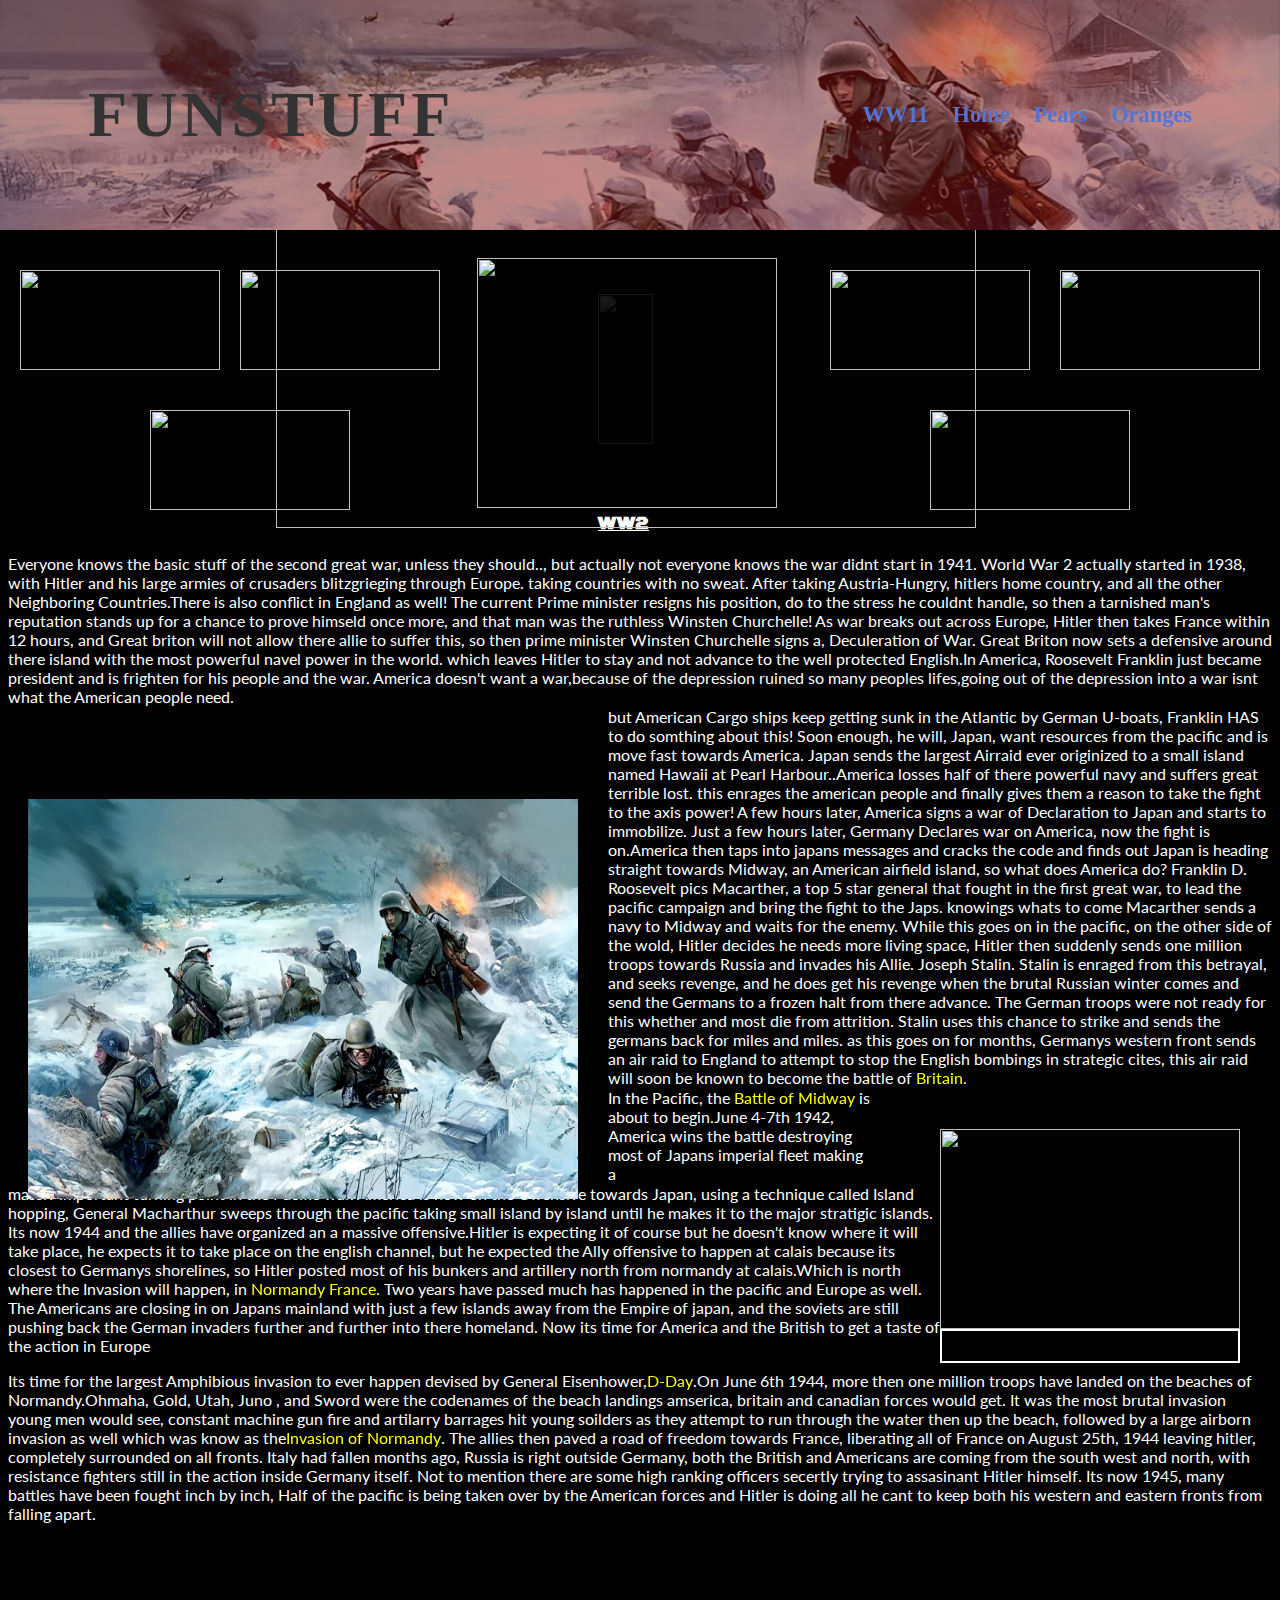
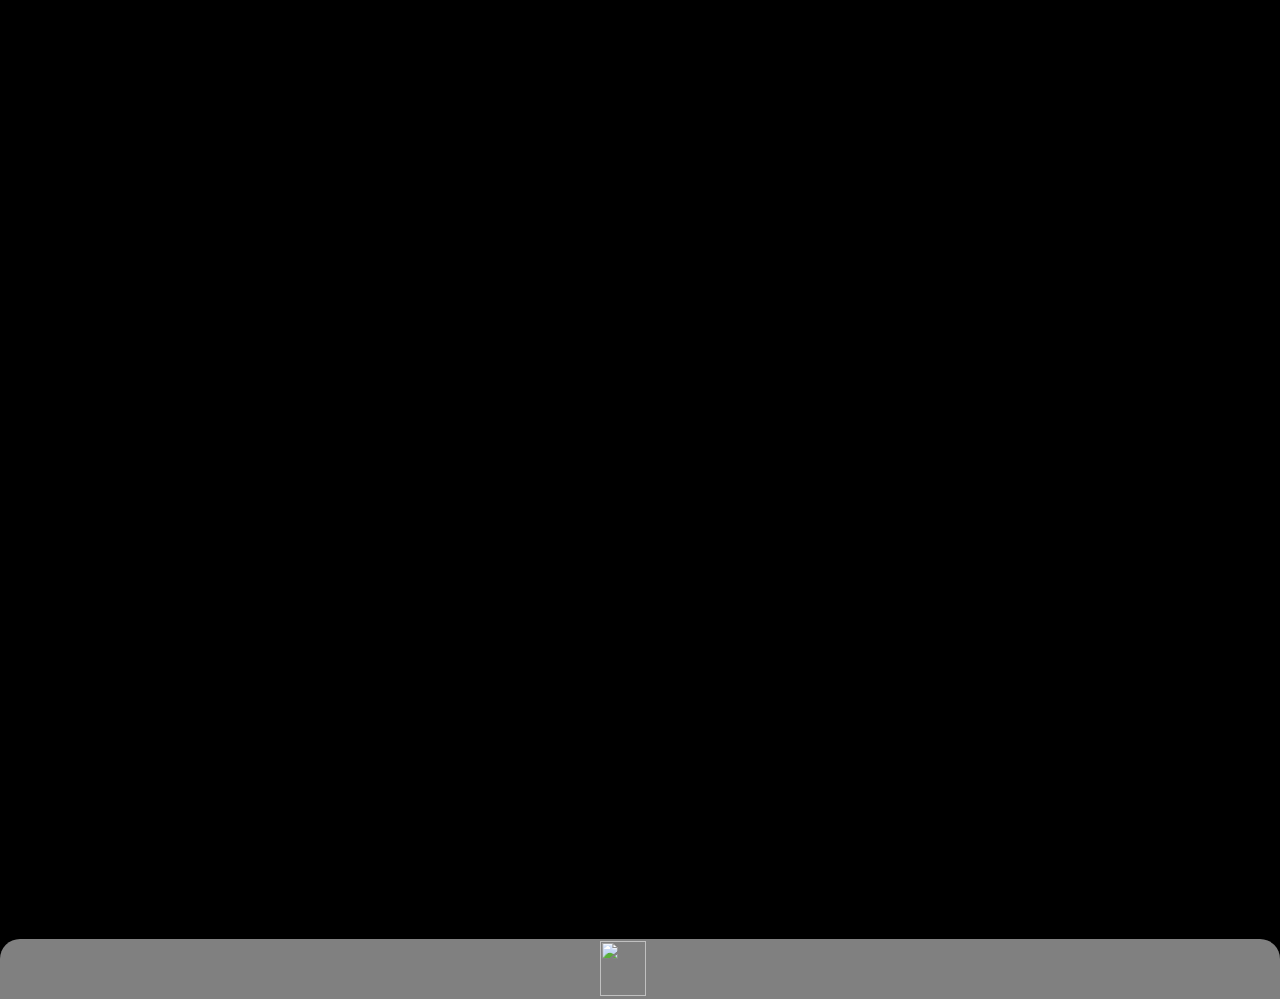
==== commit 201013a3: "added more <p> with more a href links" ====
--- a/ww2.html
+++ b/ww2.html
@@ -28,14 +28,18 @@
             <img class="Nazi" src="http://shark-tank.com/wp-content/uploads/2014/03/Nazi_flag_58_rep3.jpg">
 <!--------------------------------------->
             <h3 class="titleheader">WW2</h3>
-                <p class="bodyp animated fadeInUp">Everyone knows the basic stuff of the second great war, unless they should.., but actually not everyone knows the war didnt start in 1941. World War 2 actually started in 1938, with Hitler and his large armies of crusaders blitzgrieging through Europe. taking countries with no sweat. After taking Austria-Hungry, hitlers home country, and all the other Neighboring Countries.There is also conflict in England as well! The current Prime minister resigns his position, do to the stress he couldnt handle, so then a tarnished man's reputation stands up for a chance to proove himseld once more, and that man was the ruthless Winsten Churchelle! As war breaks out across Europe, Hitler then takes France within 12 hours, and Great briton will not allow there allie to suffer this, so then prime minister Winsten Churchelle signs a, Deculeration of War. Great Briton now sets a defensive around there island with the most powerful navel power in the world. which leaves Hitler to stay and not advance to the eel protected English.In America, Roosevelt Franklin just became president and is frighten for his people and the war. America doesn't want a war,because of the depression ruined so many peoples lifes,going out of the depression into a war isnt what the American people need.</p>
+                <p class="bodyp animated fadeInUp">Everyone knows the basic stuff of the second great war, unless they should.., but actually not everyone knows the war didnt start in 1941. World War 2 actually started in 1938, with Hitler and his large armies of crusaders blitzgrieging through Europe. taking countries with no sweat. After taking Austria-Hungry, hitlers home country, and all the other Neighboring Countries.There is also conflict in England as well! The current Prime minister resigns his position, do to the stress he couldnt handle, so then a tarnished man's reputation stands up for a chance to prove himseld once more, and that man was the ruthless Winsten Churchelle! As war breaks out across Europe, Hitler then takes France within 12 hours, and Great briton will not allow there allie to suffer this, so then prime minister Winsten Churchelle signs a, Deculeration of War. Great Briton now sets a defensive around there island with the most powerful navel power in the world. which leaves Hitler to stay and not advance to the well protected English.In America, Roosevelt Franklin just became president and is frighten for his people and the war. America doesn't want a war,because of the depression ruined so many peoples lifes,going out of the depression into a war isnt what the American people need.</p>
                 <p class="bodyp2 animated fadeInUp">but American Cargo ships keep getting sunk in the Atlantic by German U-boats, Franklin HAS to do somthing about this! Soon enough, he will, Japan, want resources from the pacific and is move fast towards America. Japan sends the largest Airraid ever originized to a small island named Hawaii at Pearl Harbour..America losses half of there powerful navy and suffers great terrible lost. this enrages the american people and finally gives them a reason to take the fight to the axis power! A few hours later, America signs a war of Declaration to Japan and starts to immobilize. Just a few hours later, Germany Declares war on America, now the fight is on.America then taps into japans messages and cracks the code and finds out Japan is heading straight towards Midway, an American airfield island, so what does America do? Franklin D. Roosevelt pics Macarther, a top 5 star general that fought in the first great war, to lead the pacific campaign and bring the fight to the Japs. knowings whats to come Macarther sends a navy to Midway and waits for the enemy. While this goes on in the pacific, on the other side of the wold, Hitler decides he needs more living space, Hitler then suddenly sends one million troops towards Russia and invades his Allie. Joseph Stalin. Stalin is enraged from this betrayal, and seeks revenge, and he does get his revenge when the brutal Russian winter comes and send the Germans to a frozen halt from there advance. The German troops were not ready for this whether and most die from attrition. Stalin uses this chance to strike and sends the germans back for miles and miles. as this goes on for months, Germanys western front sends an air raid to England to attempt to stop the English bombings in strategic cites, this air raid will soon be known to become the battle of <a href="http://en.wikipedia.org/wiki/Battle_of_Britain">Britain.</a> 
                 </p>
                 <p class="bodyp3 animated fadeInUp">In the Pacific, the <a href="http://www.history.com/topics/world-war-ii/battle-of-midway">Battle of Midway</a> is about to begin.June 4-7th 1942, America wins the battle destroying most of Japans imperial fleet making a</p> 
-                <p class="bodyp4 animated fadeInUp"> massiv important turning point in the Pacific war. America is now on the Offensive towards Japan, using a technique called Island hopping, General Macharthur sweeps through the pacific taking small island by island until he makes it to the major stratigic islands. Its now 1944 and the allies have organized an a massive offensive.Hitler is expecting it of course but he doesn't know where it will take place, he expects it to take place on the english channel, but he expected the Ally offensive to happen at calais because its closest to Germanys shorelines, so Hitler posted most of his bunkers and artillery north for normandy at calais.Which is where the Invasion will happen, in <a href="https://www.google.com/search?q=Normandy+france+ww2&tbm=isch&ei=iau4U6upHdieyATpioIQ#facrc=_&imgdii=_&imgrc=4JqQmNJNdjDVfM%253A%3Bhi1ZtLR-lNr-PM%3Bhttp%253A%252F%252Fwww.naval-history.net%252Fww2mR230Normandy.GIF%3Bhttp%253A%252F%252Fwww.naval-history.net%252FWW2CampaignsNormandy.htm%3B692%3B417">Normandy France.</a></p>
+                <p class="bodyp4 animated fadeInUp"> massiv important turning point in the Pacific war. America is now on the Offensive towards Japan, using a technique called Island hopping, General Macharthur sweeps through the pacific taking small island by island until he makes it to the major stratigic islands. Its now 1944 and the allies have organized an a massive offensive.Hitler is expecting it of course but he doesn't know where it will take place, he expects it to take place on the english channel, but he expected the Ally offensive to happen at calais because its closest to Germanys shorelines, so Hitler posted most of his bunkers and artillery north from normandy at calais.Which is north where the Invasion will happen, in <a href="https://www.google.com/search?q=Normandy+france+ww2&tbm=isch&ei=iau4U6upHdieyATpioIQ#facrc=_&imgdii=_&imgrc=4JqQmNJNdjDVfM%253A%3Bhi1ZtLR-lNr-PM%3Bhttp%253A%252F%252Fwww.naval-history.net%252Fww2mR230Normandy.GIF%3Bhttp%253A%252F%252Fwww.naval-history.net%252FWW2CampaignsNormandy.htm%3B692%3B417">Normandy France.</a> Two years have passed much has happened in the pacific and Europe as well. The Americans are closing in on Japans mainland with just a few islands away from the Empire of japan, and the soviets are still pushing back the German invaders further and further into there homeland. Now its time for America and the British to get a taste of the action in Europe</p>  
+            <p class="bodyp5">Its time for the largest Amphibious invasion to ever happen devised by General Eisenhower,<a href="http://www.history.com/topics/world-war-ii/d-day"> D-Day </a>.On June 6th 1944, more then one million troops have landed on the beaches of Normandy.Ohmaha, Gold, Utah, Juno , and Sword were the codenames of the beach landings amserica, britain and canadian forces would get. It was the most brutal invasion young men would see, constant machine gun fire and artilarry barrages hit young soilders as they attempt to run through the water then up the beach, followed by a large airborn invasion as well which was know as the<a href="http://en.wikipedia.org/wiki/Invasion_of_Normandy">Invasion of Normandy</a>. The allies then paved a road of freedom towards France, liberating all of France on August 25th, 1944 leaving hitler, completely surrounded on all fronts. Italy had fallen months ago, Russia is right outside Germany, both the British and Americans are coming from the south west and north, with resistance fighters still in the action inside Germany itself. Not to mention there are some high ranking officers secertly trying to assasinant Hitler himself. Its now 1945, many battles have been fought inch by inch, Half of the pacific is being taken over by the American forces and Hitler is doing all he cant to keep both his western and eastern fronts from falling apart.
+            </p>
+<!--            <embed width="560" height="315" src="//www.youtube.com/embed/pCLJhxfj608" type='application/x-shockwave-flash'></embed>-->
+                
                 <img class="map" src="http://weaponsandwarfare.com/wp-content/uploads/2012/05/dfsrggrdgrdz-1024x617.jpg">
                 <div id="mapdiv">Island Hopping Technique
-            
+                    
                 </div>
                 <img class="Germanfight" src="Img/World_War_II_battles.jpg">
 <!------------------------NavBar---------------------------->
--- a/css/ww2.css
+++ b/css/ww2.css
@@ -7,7 +7,7 @@
 .Germanfight {
     height: 400px;
     width: 550px;
-    margin-top: -560px;
+    margin-top: -740px;
     margin-left: 20px;
     position: absolute;
 }
@@ -15,15 +15,15 @@
    height: 200px;
     width: 300px;
     position:absolute;
-    left: 950px;
-    margin-top: -220px;
+    left: 940px;
+    margin-top: -410px;
 }
 #mapdiv {
     height: 30px;
     width:296px;
     position: absolute;
-    margin-top: -20px;
-    left: 950px;
+    margin-top: -210px;
+    left: 940px;
     border: 2px solid white;
     background-image:url(http://upload.wikimedia.org/wikipedia/commons/9/99/PanoBunker.jpg);
     text-align: center;
@@ -48,6 +48,11 @@
     color: white;
     margin-right: 325px;
     margin-top: -15px;
+}
+.bodyp5 {
+    color: white;
+    font-family: "lato";
+    top: -px;
 }
 .titleheader {
     color: white;
@@ -229,7 +234,7 @@
     height: 100px;
     width: 200px;
     position: absolute;
-    left: 250px;
+    left: 240px;
     top: 270px;
 }
 .EJ {
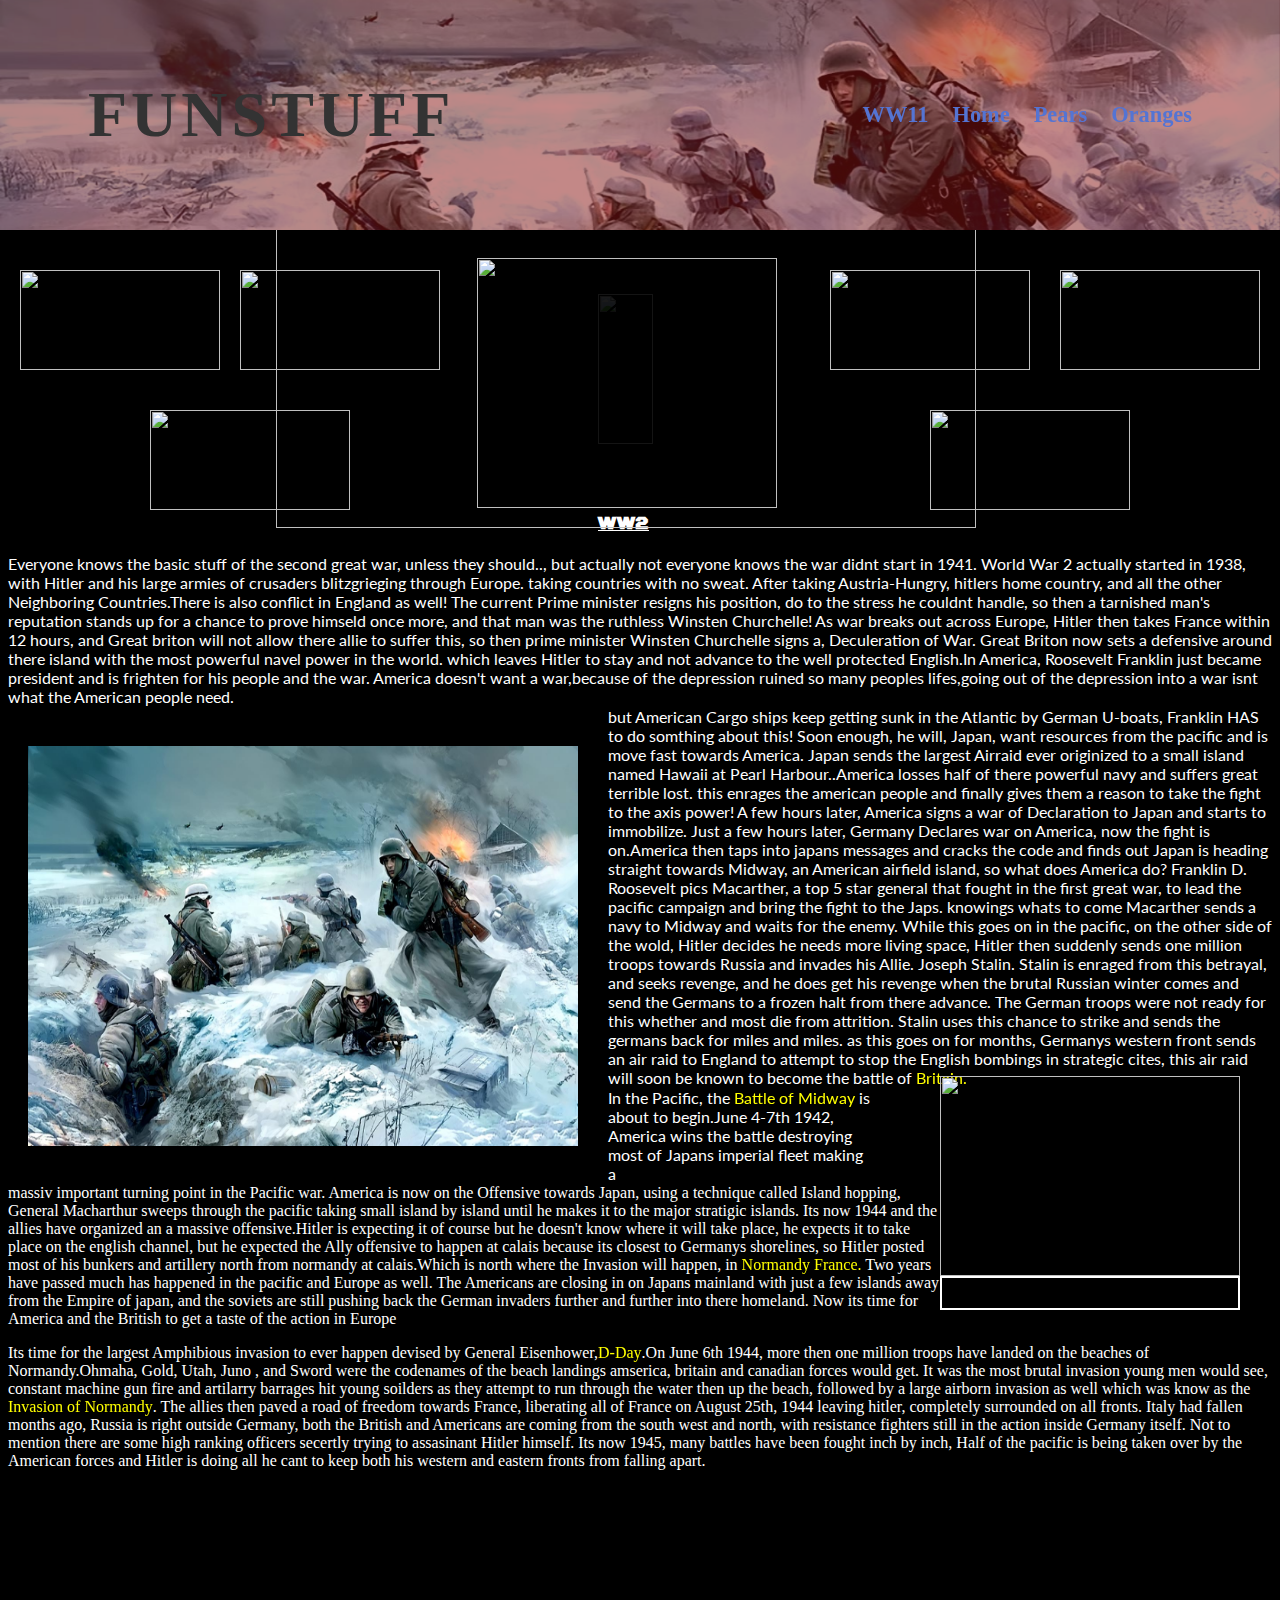
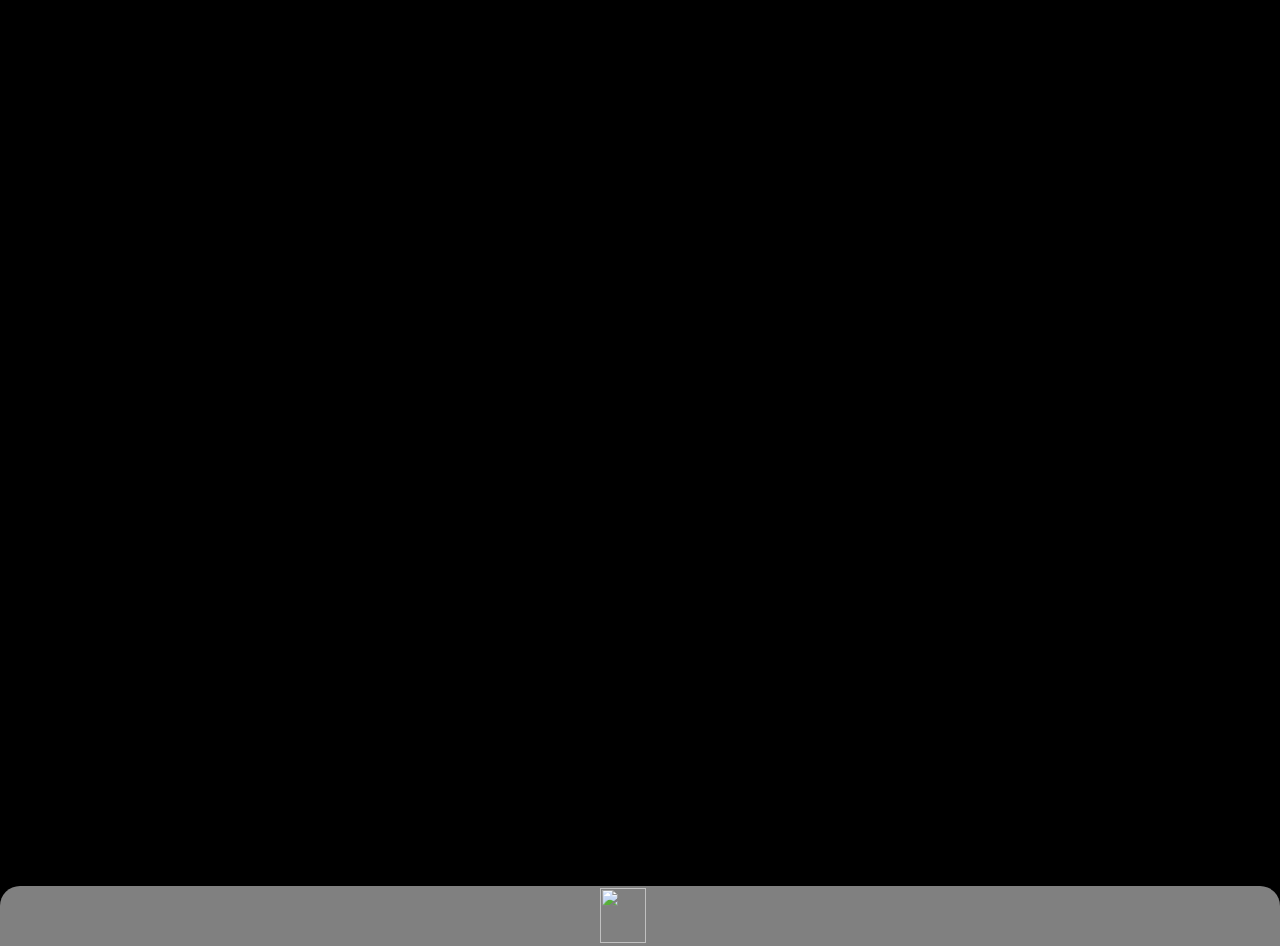
==== commit 10d03a82: "Modified animation to Flags and duration" ====
--- a/ww2.html
+++ b/ww2.html
@@ -17,15 +17,15 @@
     </head>
         <body>
 <!--------------Image Header------------->
-            <img class="Nuke2 animated fadeInUp" src="http://img3.wikia.nocookie.net/__cb20120529183903/vampirewars/images/2/2e/Nuclear_Explosion.png">
+            <img class="Nuke2 animated fadeIn" src="http://img3.wikia.nocookie.net/__cb20120529183903/vampirewars/images/2/2e/Nuclear_Explosion.png">
             <img class="water" src="http://images.gizmag.com/hero/ocean-freashwater-aquifiers.jpg">
             <img class="objblink" src="http://fc05.deviantart.net/fs71/f/2014/077/e/d/light_png_by_samasmsma-d7arwjs.png">
-            <img class="USA" src="http://upload.wikimedia.org/wikipedia/en/a/a4/Flag_of_the_United_States.svg">
-            <img class="GB" src="http://upload.wikimedia.org/wikipedia/commons/1/17/Union_flag_1606_(Kings_Colors).svg">
-            <img class="SV" src="http://upload.wikimedia.org/wikipedia/commons/a/a9/Flag_of_the_Soviet_Union.svg">
-            <img class="EJ" src="http://upload.wikimedia.org/wikipedia/commons/thumb/4/4f/Naval_Ensign_of_Japan.svg/900px-Naval_Ensign_of_Japan.svg.png">
-            <img class="Italy" src="http://img2.wikia.nocookie.net/__cb20130720012228/world-war-2/images/2/2c/Kingdom_of_Italy_Flag.png">
-            <img class="Nazi" src="http://shark-tank.com/wp-content/uploads/2014/03/Nazi_flag_58_rep3.jpg">
+            <img class="USA animated zoomInUp" src="http://upload.wikimedia.org/wikipedia/en/a/a4/Flag_of_the_United_States.svg">
+            <img class="GB animated zoomInLeft" src="http://upload.wikimedia.org/wikipedia/commons/1/17/Union_flag_1606_(Kings_Colors).svg">
+            <img class="SV animated zoomInLeft" src="http://upload.wikimedia.org/wikipedia/commons/a/a9/Flag_of_the_Soviet_Union.svg">
+            <img class="EJ animated zoomInRight" src="http://upload.wikimedia.org/wikipedia/commons/thumb/4/4f/Naval_Ensign_of_Japan.svg/900px-Naval_Ensign_of_Japan.svg.png">
+            <img class="Italy animated zoomInRight" src="http://img2.wikia.nocookie.net/__cb20130720012228/world-war-2/images/2/2c/Kingdom_of_Italy_Flag.png">
+            <img class="Nazi animated zoomInUp" src="http://shark-tank.com/wp-content/uploads/2014/03/Nazi_flag_58_rep3.jpg">
 <!--------------------------------------->
             <h3 class="titleheader">WW2</h3>
                 <p class="bodyp animated fadeInUp">Everyone knows the basic stuff of the second great war, unless they should.., but actually not everyone knows the war didnt start in 1941. World War 2 actually started in 1938, with Hitler and his large armies of crusaders blitzgrieging through Europe. taking countries with no sweat. After taking Austria-Hungry, hitlers home country, and all the other Neighboring Countries.There is also conflict in England as well! The current Prime minister resigns his position, do to the stress he couldnt handle, so then a tarnished man's reputation stands up for a chance to prove himseld once more, and that man was the ruthless Winsten Churchelle! As war breaks out across Europe, Hitler then takes France within 12 hours, and Great briton will not allow there allie to suffer this, so then prime minister Winsten Churchelle signs a, Deculeration of War. Great Briton now sets a defensive around there island with the most powerful navel power in the world. which leaves Hitler to stay and not advance to the well protected English.In America, Roosevelt Franklin just became president and is frighten for his people and the war. America doesn't want a war,because of the depression ruined so many peoples lifes,going out of the depression into a war isnt what the American people need.</p>
@@ -35,8 +35,6 @@
                 <p class="bodyp4 animated fadeInUp"> massiv important turning point in the Pacific war. America is now on the Offensive towards Japan, using a technique called Island hopping, General Macharthur sweeps through the pacific taking small island by island until he makes it to the major stratigic islands. Its now 1944 and the allies have organized an a massive offensive.Hitler is expecting it of course but he doesn't know where it will take place, he expects it to take place on the english channel, but he expected the Ally offensive to happen at calais because its closest to Germanys shorelines, so Hitler posted most of his bunkers and artillery north from normandy at calais.Which is north where the Invasion will happen, in <a href="https://www.google.com/search?q=Normandy+france+ww2&tbm=isch&ei=iau4U6upHdieyATpioIQ#facrc=_&imgdii=_&imgrc=4JqQmNJNdjDVfM%253A%3Bhi1ZtLR-lNr-PM%3Bhttp%253A%252F%252Fwww.naval-history.net%252Fww2mR230Normandy.GIF%3Bhttp%253A%252F%252Fwww.naval-history.net%252FWW2CampaignsNormandy.htm%3B692%3B417">Normandy France.</a> Two years have passed much has happened in the pacific and Europe as well. The Americans are closing in on Japans mainland with just a few islands away from the Empire of japan, and the soviets are still pushing back the German invaders further and further into there homeland. Now its time for America and the British to get a taste of the action in Europe</p>  
             <p class="bodyp5">Its time for the largest Amphibious invasion to ever happen devised by General Eisenhower,<a href="http://www.history.com/topics/world-war-ii/d-day"> D-Day </a>.On June 6th 1944, more then one million troops have landed on the beaches of Normandy.Ohmaha, Gold, Utah, Juno , and Sword were the codenames of the beach landings amserica, britain and canadian forces would get. It was the most brutal invasion young men would see, constant machine gun fire and artilarry barrages hit young soilders as they attempt to run through the water then up the beach, followed by a large airborn invasion as well which was know as the<a href="http://en.wikipedia.org/wiki/Invasion_of_Normandy">Invasion of Normandy</a>. The allies then paved a road of freedom towards France, liberating all of France on August 25th, 1944 leaving hitler, completely surrounded on all fronts. Italy had fallen months ago, Russia is right outside Germany, both the British and Americans are coming from the south west and north, with resistance fighters still in the action inside Germany itself. Not to mention there are some high ranking officers secertly trying to assasinant Hitler himself. Its now 1945, many battles have been fought inch by inch, Half of the pacific is being taken over by the American forces and Hitler is doing all he cant to keep both his western and eastern fronts from falling apart.
             </p>
-<!--            <embed width="560" height="315" src="//www.youtube.com/embed/pCLJhxfj608" type='application/x-shockwave-flash'></embed>-->
-                
                 <img class="map" src="http://weaponsandwarfare.com/wp-content/uploads/2012/05/dfsrggrdgrdz-1024x617.jpg">
                 <div id="mapdiv">Island Hopping Technique
                     
--- a/css/ww2.css
+++ b/css/ww2.css
@@ -51,7 +51,7 @@
 }
 .bodyp5 {
     color: white;
-    font-family: "lato";
+/*    font-family: "lato";*/
     top: -px;
 }
 .titleheader {
@@ -174,7 +174,7 @@
 }
 /***********************************************/
 
-.bodyp, .bodyp2, .bodyp3, .bodyp4 {
+.bodyp, .bodyp2, .bodyp3, .bodyp4 .bodyp5 {
     font-family: "Lato", sans-serif;
 }
 
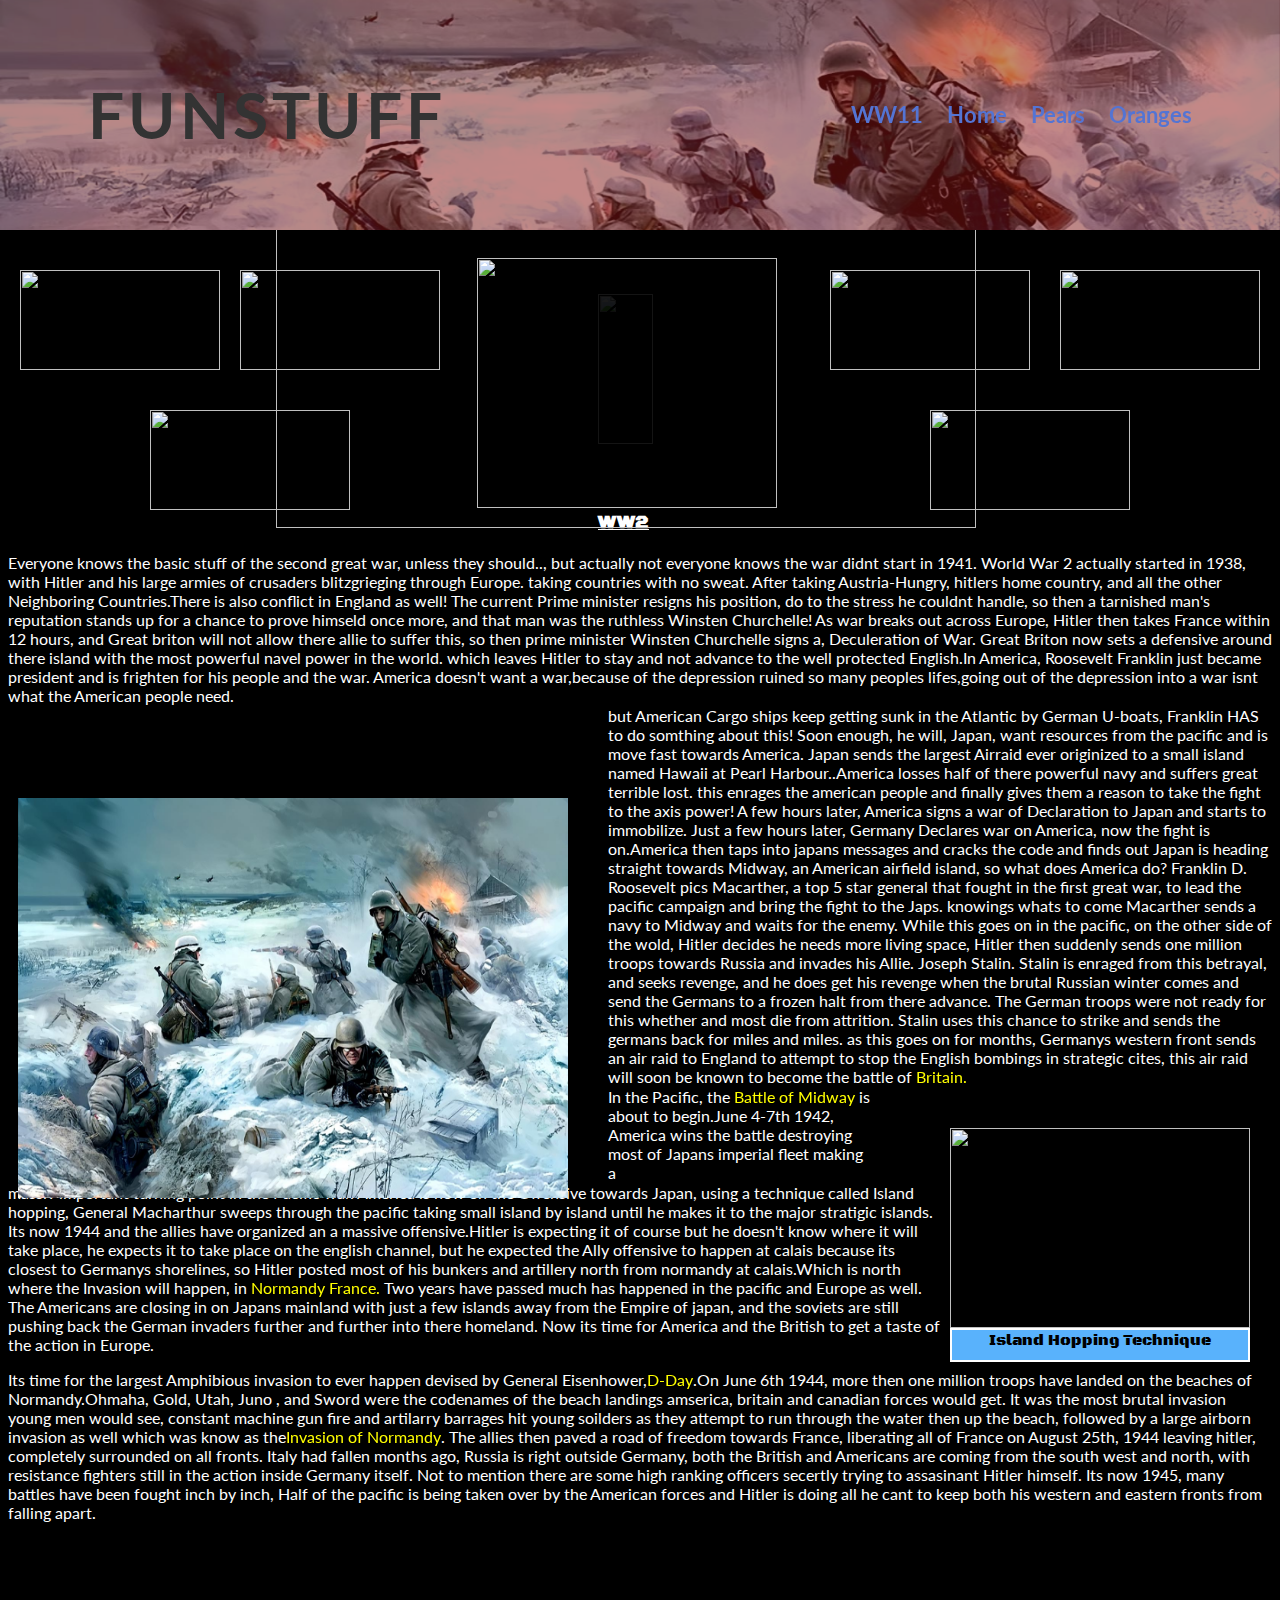
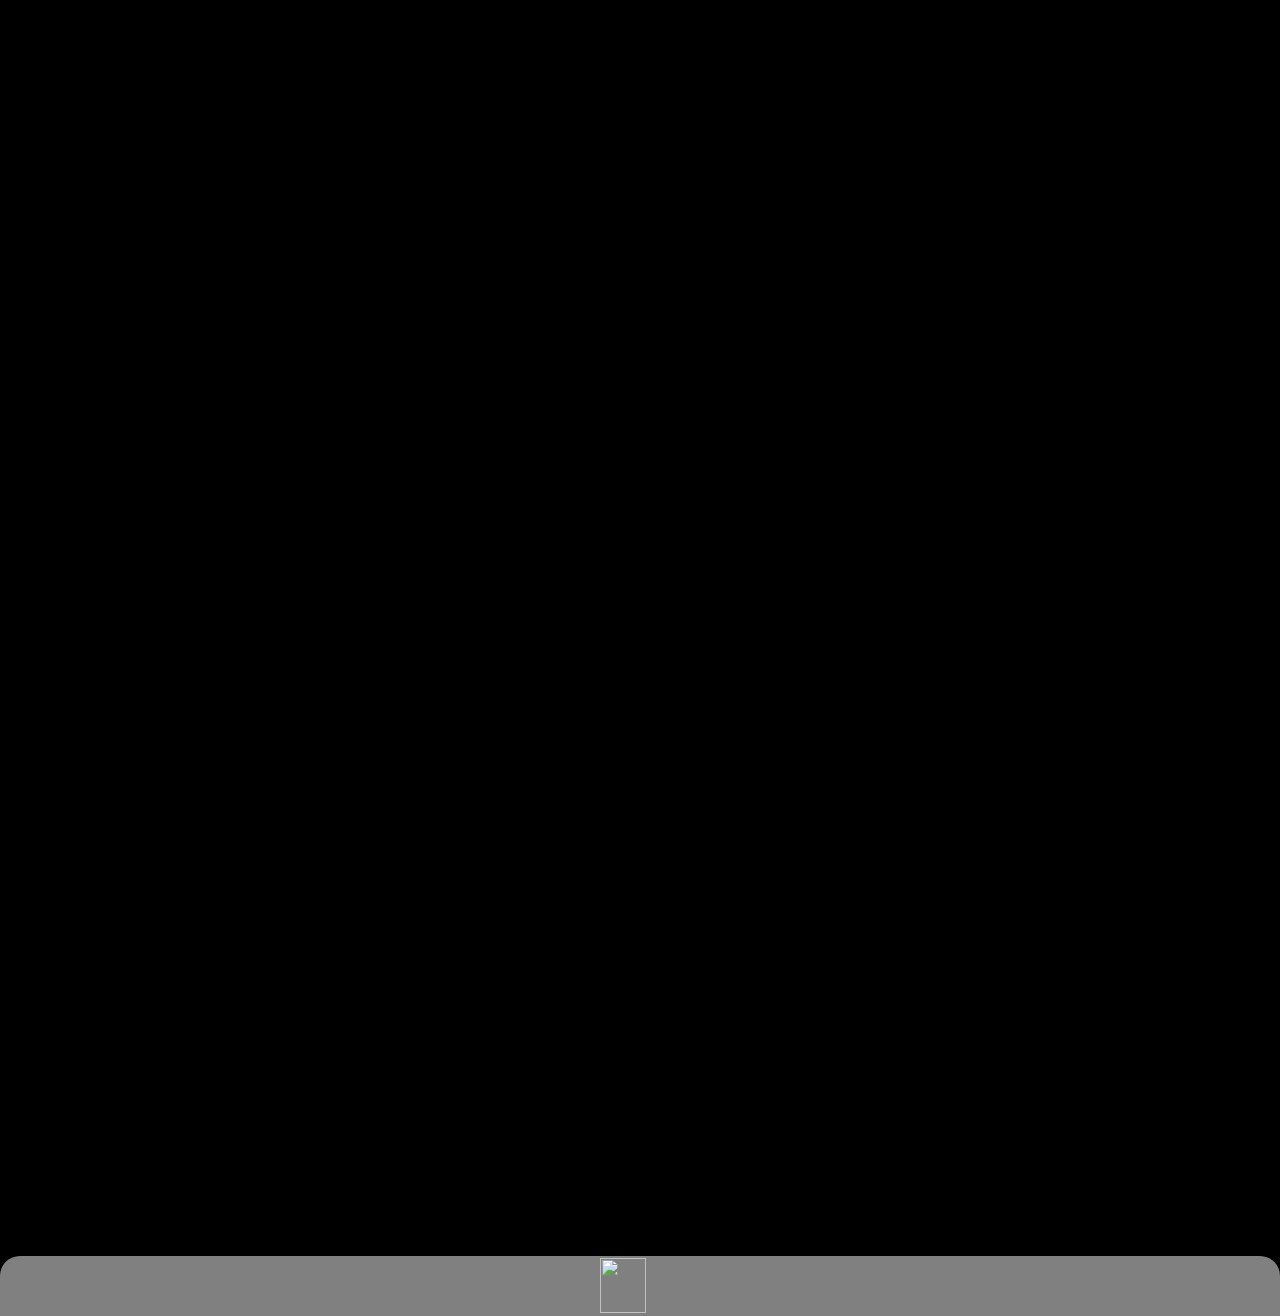
==== commit 8fb51b6f: "Included a Video" ====
--- a/ww2.html
+++ b/ww2.html
@@ -32,9 +32,10 @@
                 <p class="bodyp2 animated fadeInUp">but American Cargo ships keep getting sunk in the Atlantic by German U-boats, Franklin HAS to do somthing about this! Soon enough, he will, Japan, want resources from the pacific and is move fast towards America. Japan sends the largest Airraid ever originized to a small island named Hawaii at Pearl Harbour..America losses half of there powerful navy and suffers great terrible lost. this enrages the american people and finally gives them a reason to take the fight to the axis power! A few hours later, America signs a war of Declaration to Japan and starts to immobilize. Just a few hours later, Germany Declares war on America, now the fight is on.America then taps into japans messages and cracks the code and finds out Japan is heading straight towards Midway, an American airfield island, so what does America do? Franklin D. Roosevelt pics Macarther, a top 5 star general that fought in the first great war, to lead the pacific campaign and bring the fight to the Japs. knowings whats to come Macarther sends a navy to Midway and waits for the enemy. While this goes on in the pacific, on the other side of the wold, Hitler decides he needs more living space, Hitler then suddenly sends one million troops towards Russia and invades his Allie. Joseph Stalin. Stalin is enraged from this betrayal, and seeks revenge, and he does get his revenge when the brutal Russian winter comes and send the Germans to a frozen halt from there advance. The German troops were not ready for this whether and most die from attrition. Stalin uses this chance to strike and sends the germans back for miles and miles. as this goes on for months, Germanys western front sends an air raid to England to attempt to stop the English bombings in strategic cites, this air raid will soon be known to become the battle of <a href="http://en.wikipedia.org/wiki/Battle_of_Britain">Britain.</a> 
                 </p>
                 <p class="bodyp3 animated fadeInUp">In the Pacific, the <a href="http://www.history.com/topics/world-war-ii/battle-of-midway">Battle of Midway</a> is about to begin.June 4-7th 1942, America wins the battle destroying most of Japans imperial fleet making a</p> 
-                <p class="bodyp4 animated fadeInUp"> massiv important turning point in the Pacific war. America is now on the Offensive towards Japan, using a technique called Island hopping, General Macharthur sweeps through the pacific taking small island by island until he makes it to the major stratigic islands. Its now 1944 and the allies have organized an a massive offensive.Hitler is expecting it of course but he doesn't know where it will take place, he expects it to take place on the english channel, but he expected the Ally offensive to happen at calais because its closest to Germanys shorelines, so Hitler posted most of his bunkers and artillery north from normandy at calais.Which is north where the Invasion will happen, in <a href="https://www.google.com/search?q=Normandy+france+ww2&tbm=isch&ei=iau4U6upHdieyATpioIQ#facrc=_&imgdii=_&imgrc=4JqQmNJNdjDVfM%253A%3Bhi1ZtLR-lNr-PM%3Bhttp%253A%252F%252Fwww.naval-history.net%252Fww2mR230Normandy.GIF%3Bhttp%253A%252F%252Fwww.naval-history.net%252FWW2CampaignsNormandy.htm%3B692%3B417">Normandy France.</a> Two years have passed much has happened in the pacific and Europe as well. The Americans are closing in on Japans mainland with just a few islands away from the Empire of japan, and the soviets are still pushing back the German invaders further and further into there homeland. Now its time for America and the British to get a taste of the action in Europe</p>  
+                <p class="bodyp4 animated fadeInUp"> massiv important turning point in the Pacific war. America is now on the Offensive towards Japan, using a technique called Island hopping, General Macharthur sweeps through the pacific taking small island by island until he makes it to the major stratigic islands. Its now 1944 and the allies have organized an a massive offensive.Hitler is expecting it of course but he doesn't know where it will take place, he expects it to take place on the english channel, but he expected the Ally offensive to happen at calais because its closest to Germanys shorelines, so Hitler posted most of his bunkers and artillery north from normandy at calais.Which is north where the Invasion will happen, in <a href="https://www.google.com/search?q=Normandy+france+ww2&tbm=isch&ei=iau4U6upHdieyATpioIQ#facrc=_&imgdii=_&imgrc=4JqQmNJNdjDVfM%253A%3Bhi1ZtLR-lNr-PM%3Bhttp%253A%252F%252Fwww.naval-history.net%252Fww2mR230Normandy.GIF%3Bhttp%253A%252F%252Fwww.naval-history.net%252FWW2CampaignsNormandy.htm%3B692%3B417">Normandy France.</a> Two years have passed much has happened in the pacific and Europe as well. The Americans are closing in on Japans mainland with just a few islands away from the Empire of japan, and the soviets are still pushing back the German invaders further and further into there homeland. Now its time for America and the British to get a taste of the action in Europe.</p>  
             <p class="bodyp5">Its time for the largest Amphibious invasion to ever happen devised by General Eisenhower,<a href="http://www.history.com/topics/world-war-ii/d-day"> D-Day </a>.On June 6th 1944, more then one million troops have landed on the beaches of Normandy.Ohmaha, Gold, Utah, Juno , and Sword were the codenames of the beach landings amserica, britain and canadian forces would get. It was the most brutal invasion young men would see, constant machine gun fire and artilarry barrages hit young soilders as they attempt to run through the water then up the beach, followed by a large airborn invasion as well which was know as the<a href="http://en.wikipedia.org/wiki/Invasion_of_Normandy">Invasion of Normandy</a>. The allies then paved a road of freedom towards France, liberating all of France on August 25th, 1944 leaving hitler, completely surrounded on all fronts. Italy had fallen months ago, Russia is right outside Germany, both the British and Americans are coming from the south west and north, with resistance fighters still in the action inside Germany itself. Not to mention there are some high ranking officers secertly trying to assasinant Hitler himself. Its now 1945, many battles have been fought inch by inch, Half of the pacific is being taken over by the American forces and Hitler is doing all he cant to keep both his western and eastern fronts from falling apart.
             </p>
+            <iframe width="560" height="315" src="http://www.youtube.com/embed/pCLJhxfj608" frameborder="0" allowfullscreen></iframe>
                 <img class="map" src="http://weaponsandwarfare.com/wp-content/uploads/2012/05/dfsrggrdgrdz-1024x617.jpg">
                 <div id="mapdiv">Island Hopping Technique
                     
--- a/css/ww2.css
+++ b/css/ww2.css
@@ -3,31 +3,33 @@
 
 body { 
    background-color: black;
+    font-family: 'lato';
 }
 .Germanfight {
     height: 400px;
     width: 550px;
     margin-top: -740px;
-    margin-left: 20px;
+    margin-left: -550px;
     position: absolute;
 }
 .map {
    height: 200px;
     width: 300px;
     position:absolute;
-    left: 940px;
+    left: 950px;
     margin-top: -410px;
 }
 #mapdiv {
     height: 30px;
     width:296px;
     position: absolute;
-    margin-top: -210px;
-    left: 940px;
+    margin-top: -528px;
+    left: 950px;
     border: 2px solid white;
-    background-image:url(http://upload.wikimedia.org/wikipedia/commons/9/99/PanoBunker.jpg);
     text-align: center;
     font-family: "black ops one";
+    background-color: #59B2FC;
+    
 }
 
 .bodyp {
@@ -174,9 +176,7 @@
 }
 /***********************************************/
 
-.bodyp, .bodyp2, .bodyp3, .bodyp4 .bodyp5 {
-    font-family: "Lato", sans-serif;
-}
+
 
 a {
     text-decoration: none;
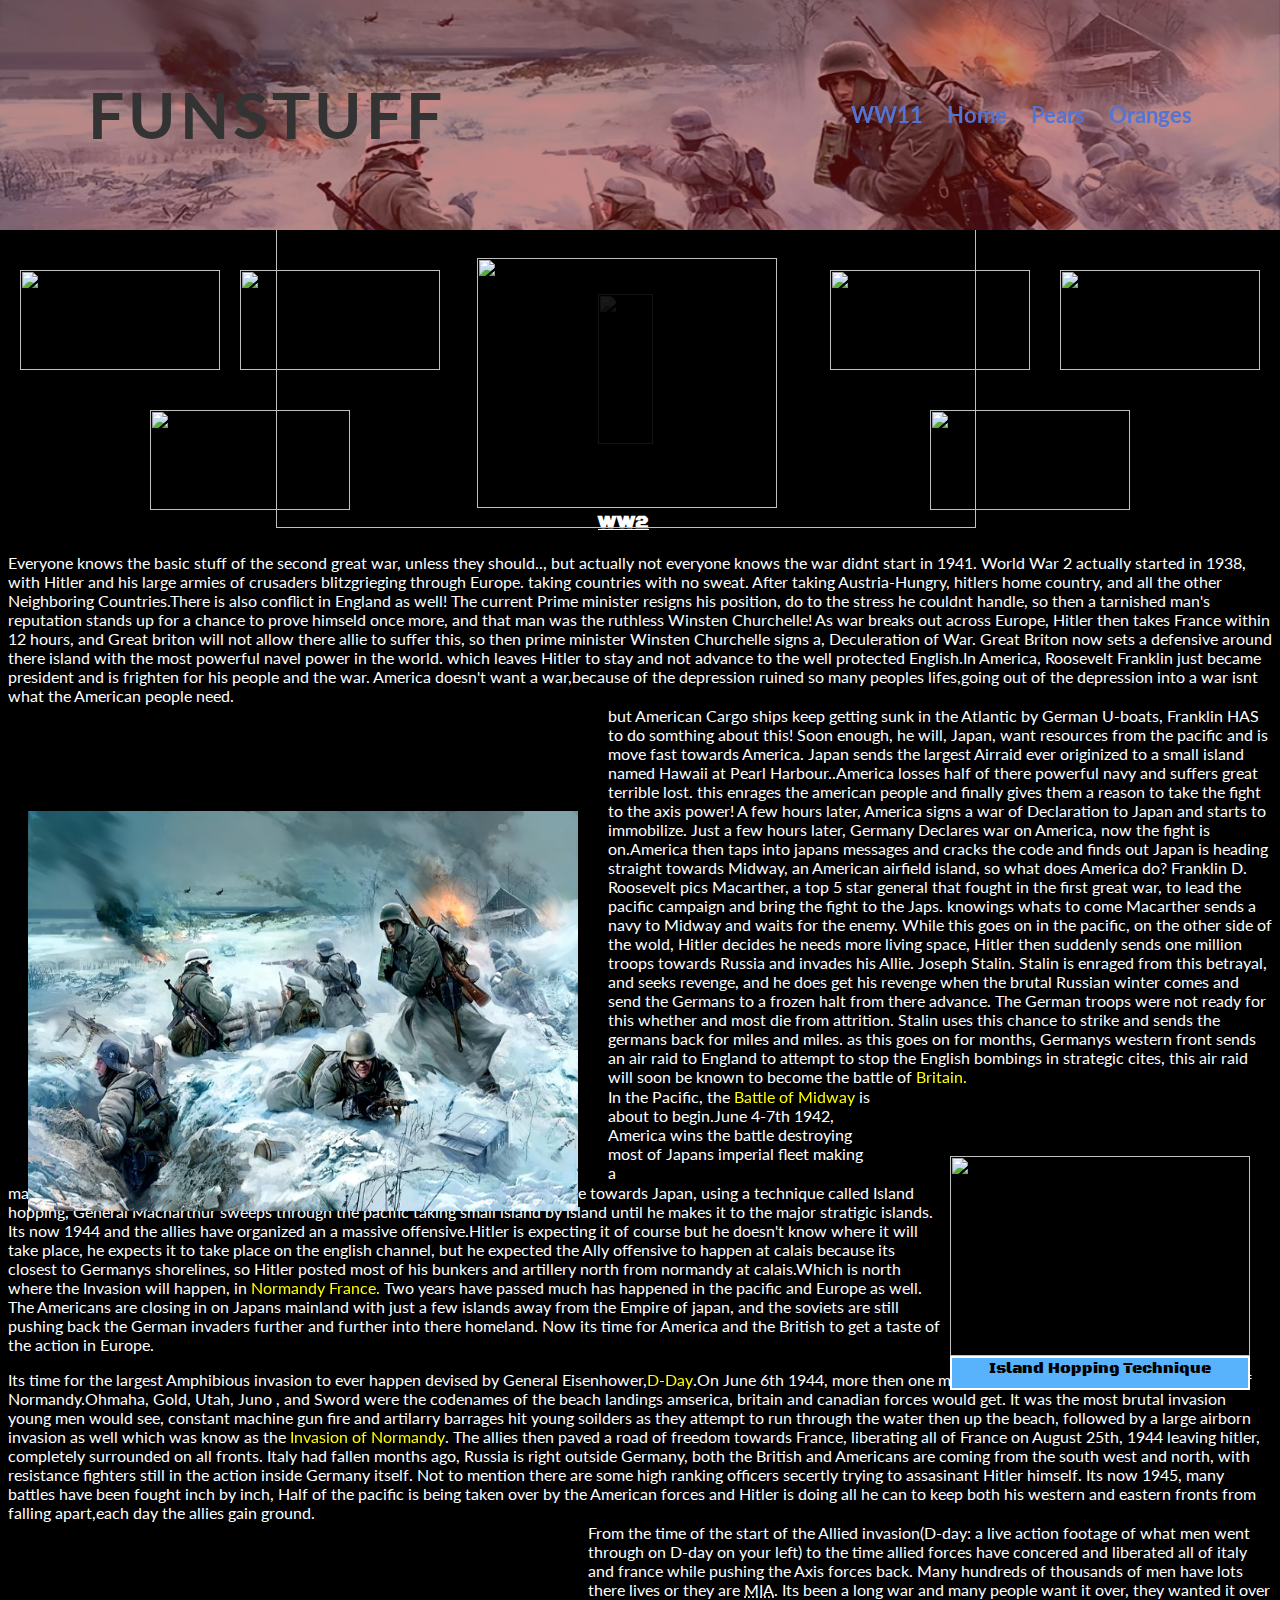
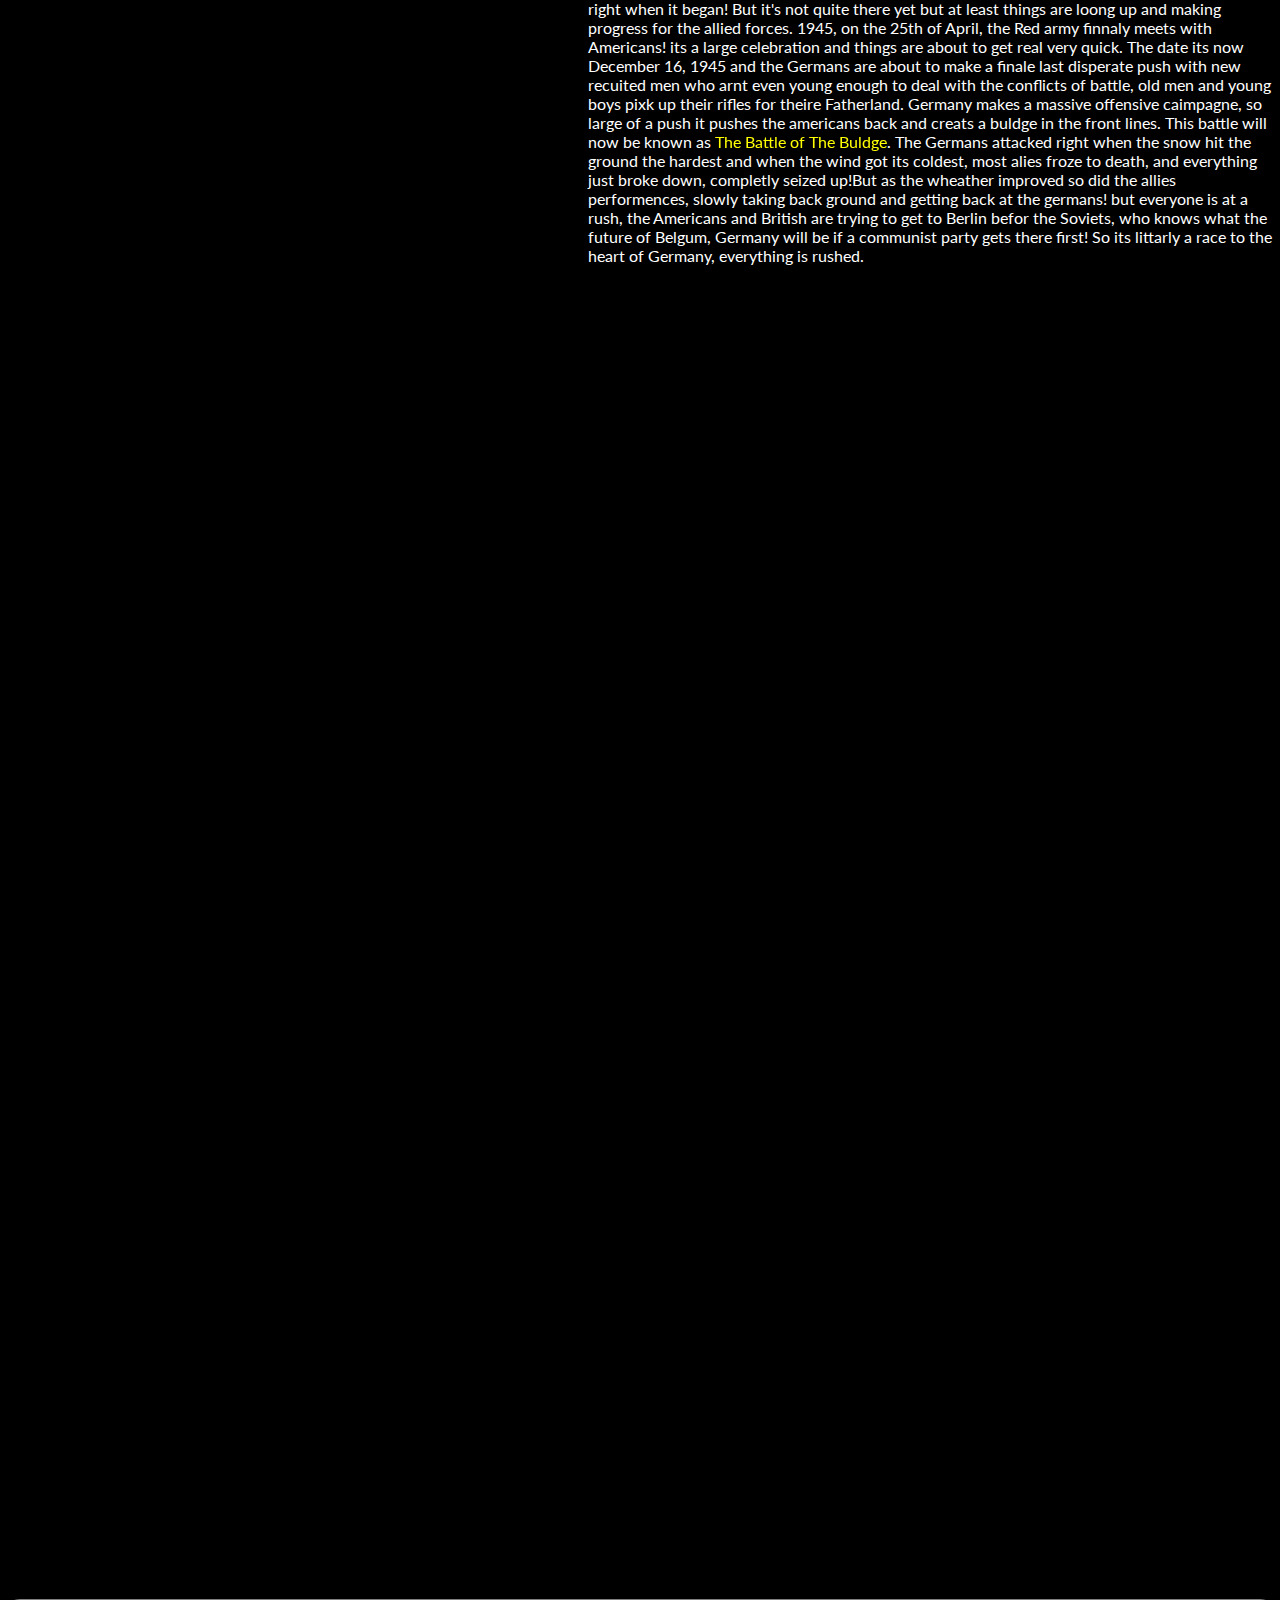
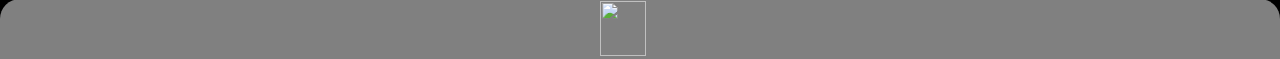
==== commit 1d117c5f: "Added more <p> and hyperlinks" ====
--- a/ww2.html
+++ b/ww2.html
@@ -33,9 +33,10 @@
                 </p>
                 <p class="bodyp3 animated fadeInUp">In the Pacific, the <a href="http://www.history.com/topics/world-war-ii/battle-of-midway">Battle of Midway</a> is about to begin.June 4-7th 1942, America wins the battle destroying most of Japans imperial fleet making a</p> 
                 <p class="bodyp4 animated fadeInUp"> massiv important turning point in the Pacific war. America is now on the Offensive towards Japan, using a technique called Island hopping, General Macharthur sweeps through the pacific taking small island by island until he makes it to the major stratigic islands. Its now 1944 and the allies have organized an a massive offensive.Hitler is expecting it of course but he doesn't know where it will take place, he expects it to take place on the english channel, but he expected the Ally offensive to happen at calais because its closest to Germanys shorelines, so Hitler posted most of his bunkers and artillery north from normandy at calais.Which is north where the Invasion will happen, in <a href="https://www.google.com/search?q=Normandy+france+ww2&tbm=isch&ei=iau4U6upHdieyATpioIQ#facrc=_&imgdii=_&imgrc=4JqQmNJNdjDVfM%253A%3Bhi1ZtLR-lNr-PM%3Bhttp%253A%252F%252Fwww.naval-history.net%252Fww2mR230Normandy.GIF%3Bhttp%253A%252F%252Fwww.naval-history.net%252FWW2CampaignsNormandy.htm%3B692%3B417">Normandy France.</a> Two years have passed much has happened in the pacific and Europe as well. The Americans are closing in on Japans mainland with just a few islands away from the Empire of japan, and the soviets are still pushing back the German invaders further and further into there homeland. Now its time for America and the British to get a taste of the action in Europe.</p>  
-            <p class="bodyp5">Its time for the largest Amphibious invasion to ever happen devised by General Eisenhower,<a href="http://www.history.com/topics/world-war-ii/d-day"> D-Day </a>.On June 6th 1944, more then one million troops have landed on the beaches of Normandy.Ohmaha, Gold, Utah, Juno , and Sword were the codenames of the beach landings amserica, britain and canadian forces would get. It was the most brutal invasion young men would see, constant machine gun fire and artilarry barrages hit young soilders as they attempt to run through the water then up the beach, followed by a large airborn invasion as well which was know as the<a href="http://en.wikipedia.org/wiki/Invasion_of_Normandy">Invasion of Normandy</a>. The allies then paved a road of freedom towards France, liberating all of France on August 25th, 1944 leaving hitler, completely surrounded on all fronts. Italy had fallen months ago, Russia is right outside Germany, both the British and Americans are coming from the south west and north, with resistance fighters still in the action inside Germany itself. Not to mention there are some high ranking officers secertly trying to assasinant Hitler himself. Its now 1945, many battles have been fought inch by inch, Half of the pacific is being taken over by the American forces and Hitler is doing all he cant to keep both his western and eastern fronts from falling apart.
+            <p class="bodyp5">Its time for the largest Amphibious invasion to ever happen devised by General Eisenhower,<a href="http://www.history.com/topics/world-war-ii/d-day"> D-Day </a>.On June 6th 1944, more then one million troops have landed on the beaches of Normandy.Ohmaha, Gold, Utah, Juno , and Sword were the codenames of the beach landings amserica, britain and canadian forces would get. It was the most brutal invasion young men would see, constant machine gun fire and artilarry barrages hit young soilders as they attempt to run through the water then up the beach, followed by a large airborn invasion as well which was know as the <a href="http://en.wikipedia.org/wiki/Invasion_of_Normandy">Invasion of Normandy</a>. The allies then paved a road of freedom towards France, liberating all of France on August 25th, 1944 leaving hitler, completely surrounded on all fronts. Italy had fallen months ago, Russia is right outside Germany, both the British and Americans are coming from the south west and north, with resistance fighters still in the action inside Germany itself. Not to mention there are some high ranking officers secertly trying to assasinant Hitler himself. Its now 1945, many battles have been fought inch by inch, Half of the pacific is being taken over by the American forces and Hitler is doing all he can to keep both his western and eastern fronts from falling apart,each day the allies gain ground.
             </p>
-            <iframe width="560" height="315" src="http://www.youtube.com/embed/pCLJhxfj608" frameborder="0" allowfullscreen></iframe>
+            <p class="bodyp6">From the time of the start of the Allied invasion(D-day: a live action footage of what men went through on D-day on your left) to the time allied forces have concered and liberated all of italy and france while pushing the Axis forces back. Many hundreds of thousands of men have lots there lives or they are <abbr title="Missing In Action">MIA</abbr>. Its been a long war and many people want it over, they wanted it over right when it began! But it's not quite there yet but at least things are loong up and making progress for the allied forces. 1945, on the 25th of April, the Red army finnaly meets with Americans! its a large celebration and things are about to get real very quick. The date its now December 16, 1945 and the Germans are about to make a finale last disperate push with new recuited men who arnt even young enough to deal with the conflicts of battle, old men and young boys pixk up their rifles for theire Fatherland. Germany makes a massive offensive caimpagne, so large of a push it pushes the americans back and creats a buldge in the front lines. This battle will now be known as <a href="http://www.history.com/topics/world-war-ii/battle-of-the-bulge">The Battle of The Buldge</a>. The Germans attacked right when the snow hit the ground the hardest and when the wind got its coldest, most alies froze to death, and everything just broke down, completly seized up!But as the wheather improved so did the allies performences, slowly taking back ground and getting back at the germans! but everyone is at a rush, the Americans and British are trying to get to Berlin befor the Soviets, who knows what the future of Belgum, Germany will be if a communist party gets there first! So its littarly a race to the heart of Germany, everything is rushed.</p>
+            <iframe id="Movie" width="560" height="315" src="http://www.youtube.com/embed/pCLJhxfj608" frameborder="0" allowfullscreen></iframe>
                 <img class="map" src="http://weaponsandwarfare.com/wp-content/uploads/2012/05/dfsrggrdgrdz-1024x617.jpg">
                 <div id="mapdiv">Island Hopping Technique
                     
--- a/css/ww2.css
+++ b/css/ww2.css
@@ -8,8 +8,8 @@
 .Germanfight {
     height: 400px;
     width: 550px;
-    margin-top: -740px;
-    margin-left: -550px;
+    margin-top: -1070px;
+    margin-left: -540px;
     position: absolute;
 }
 .map {
@@ -17,13 +17,13 @@
     width: 300px;
     position:absolute;
     left: 950px;
-    margin-top: -410px;
+    margin-top: -725px;
 }
 #mapdiv {
     height: 30px;
     width:296px;
     position: absolute;
-    margin-top: -528px;
+    margin-top: -843px;
     left: 950px;
     border: 2px solid white;
     text-align: center;
@@ -53,8 +53,12 @@
 }
 .bodyp5 {
     color: white;
-/*    font-family: "lato";*/
     top: -px;
+}
+.bodyp6 {
+   color: white;
+    margin-left: 580px;
+    margin-top: -15px;
 }
 .titleheader {
     color: white;
@@ -93,6 +97,11 @@
     position: relative;
     top: 2px;
     margin-left: 600px;
+}
+#Movie {
+    top: -335px;
+    position: relative;
+    left: 5px;
 }
 .footerdiv {
     position: relative;
